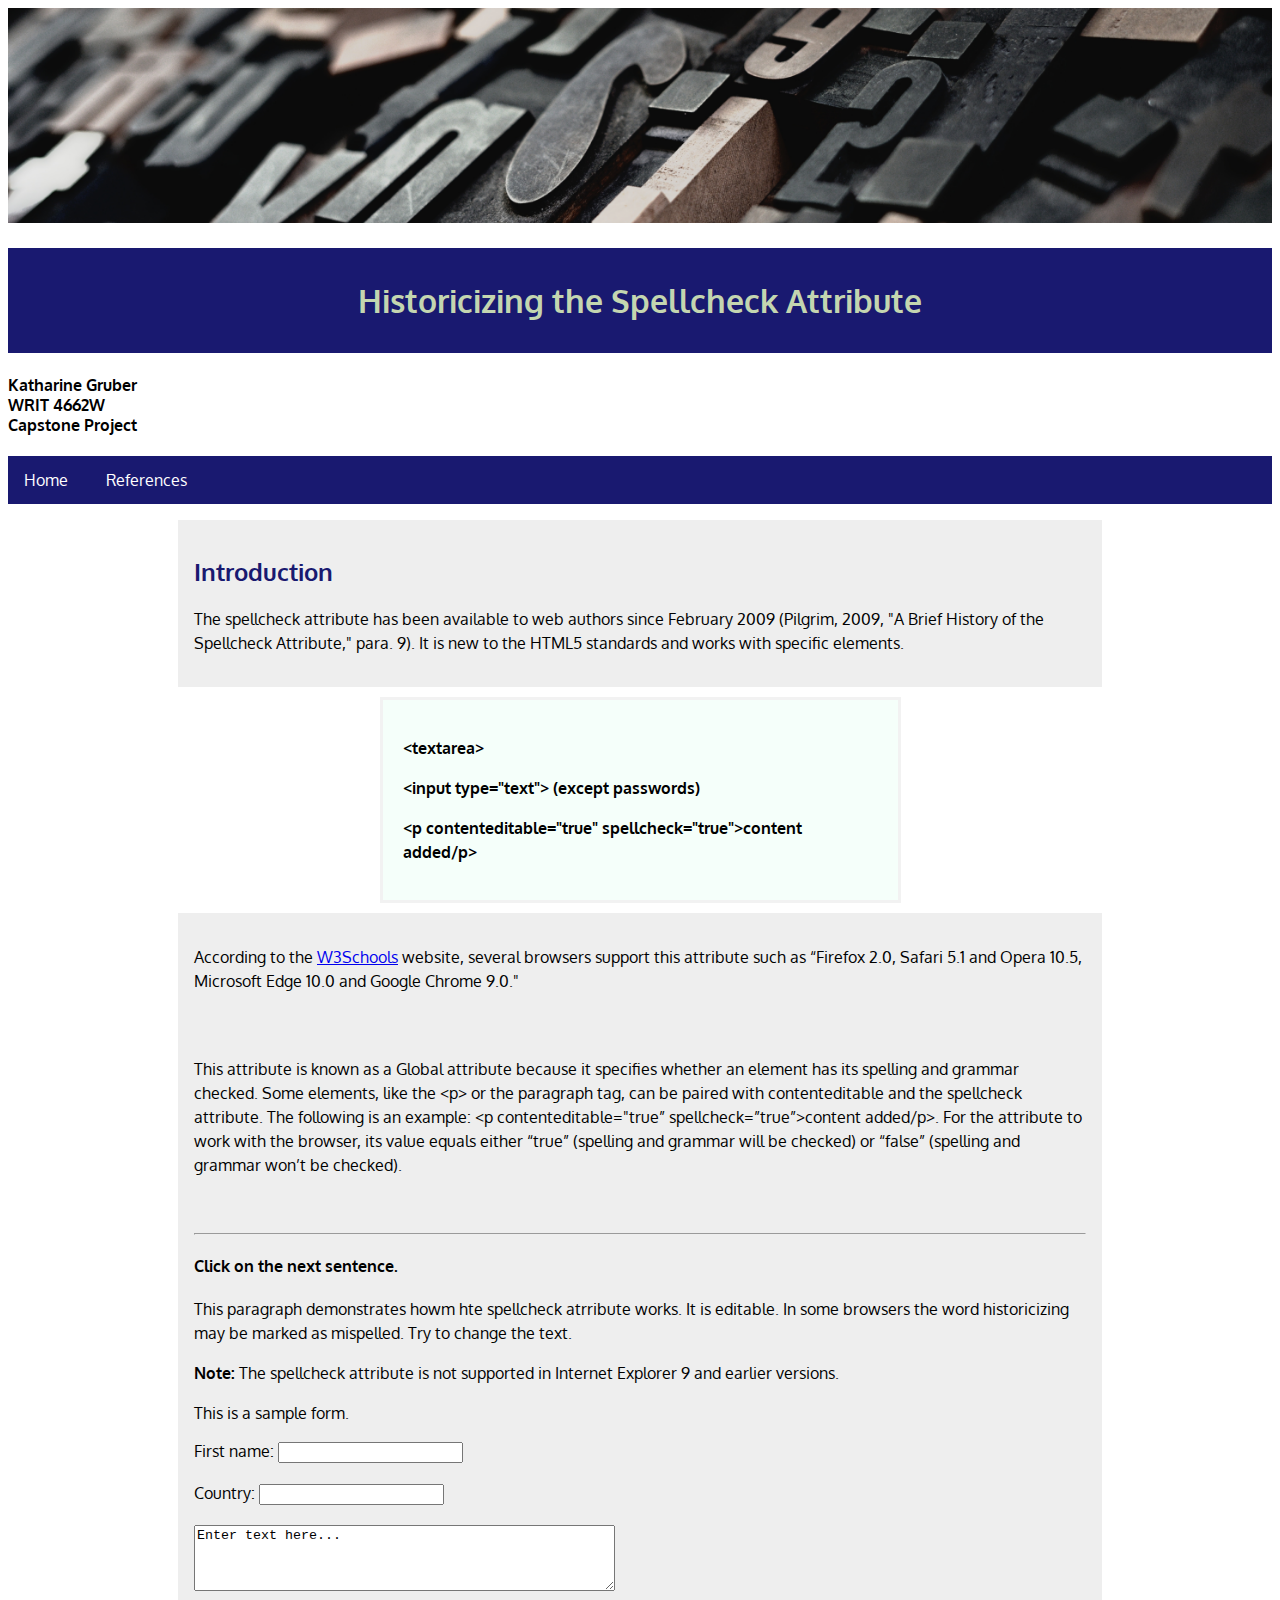
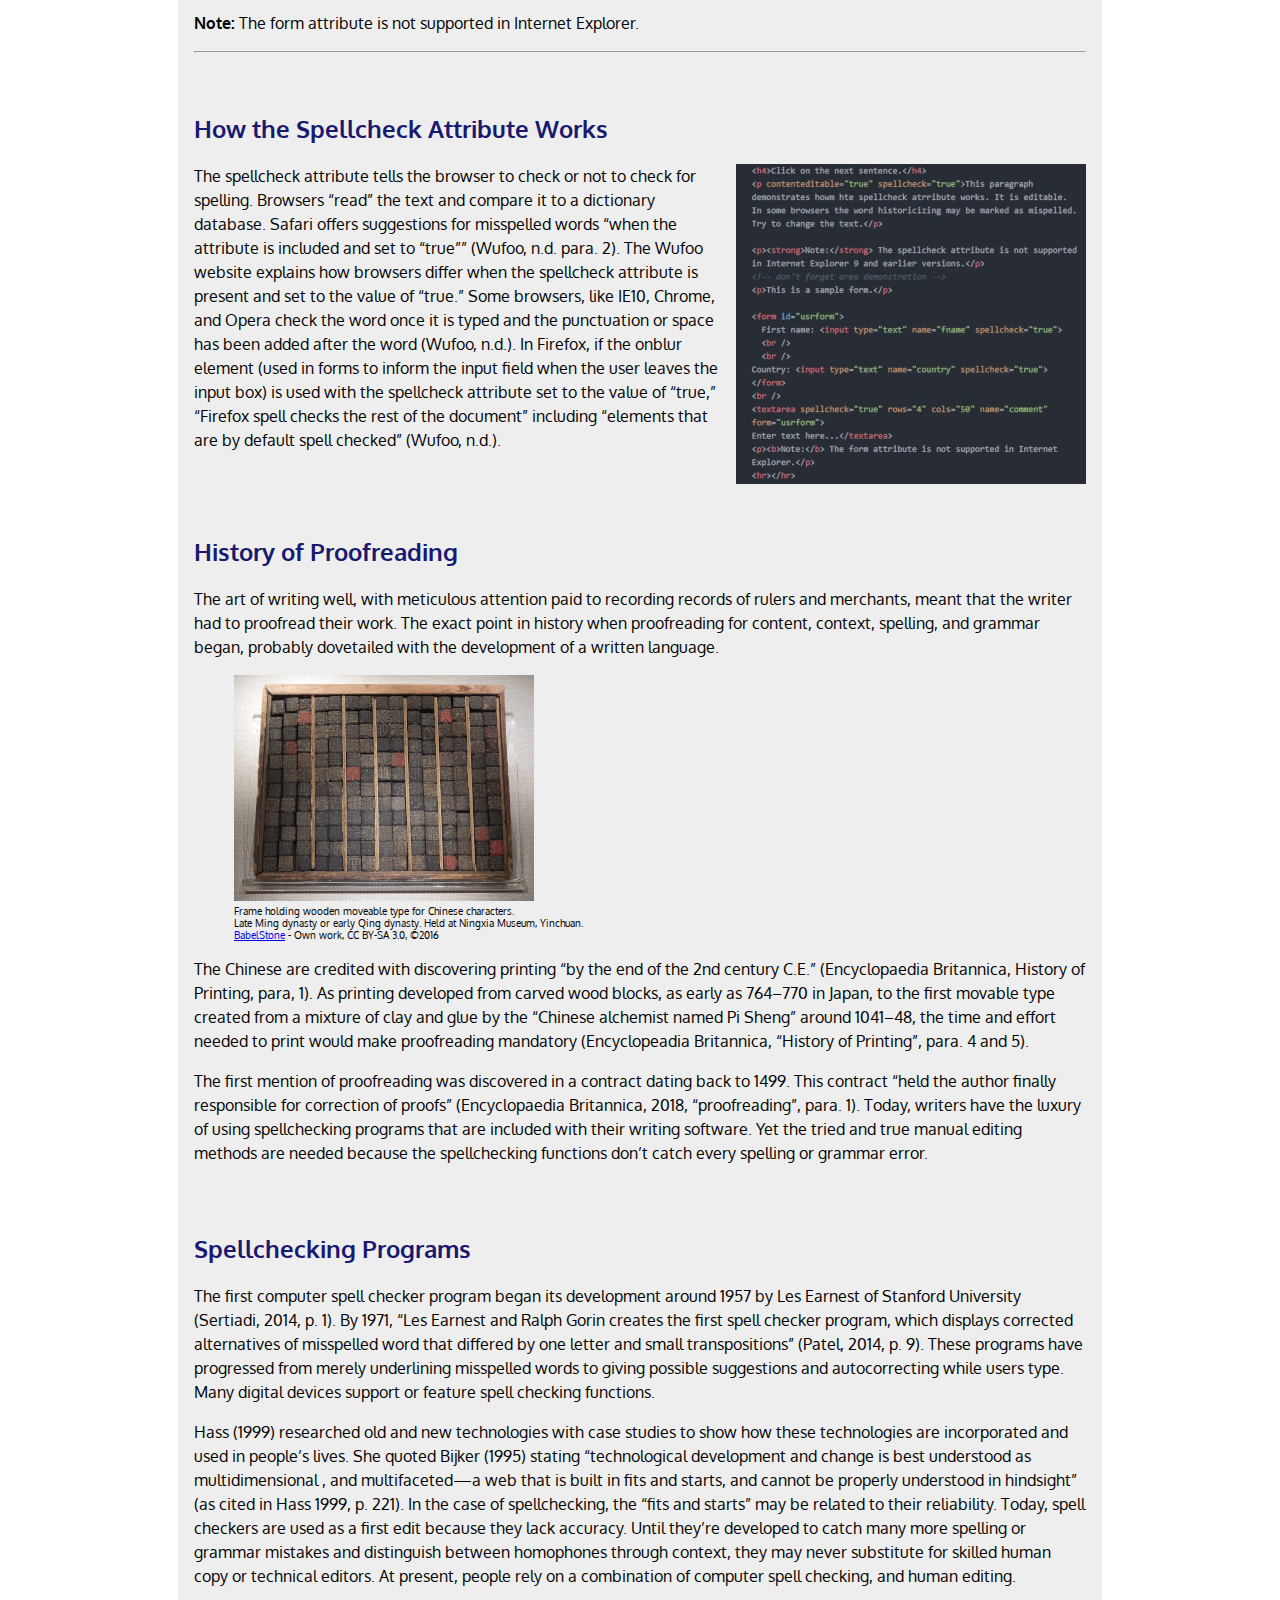
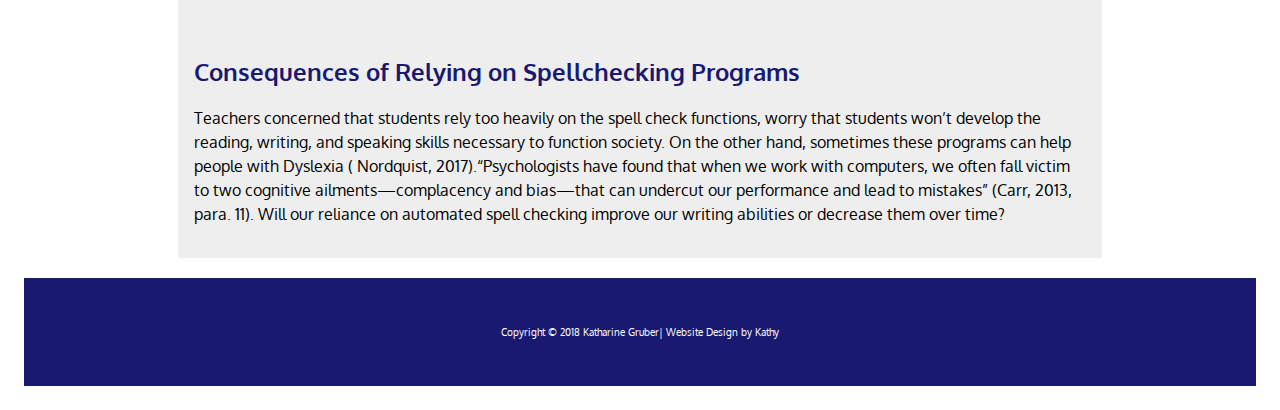
==== KG_Historicizing/index.html @ 8360d297 "Update index.html" ====
<!doctype html>
<html lang="en">
<meta charset="utf-8">
<!--testing javascript for sticky toolbar-->
<meta name="viewport" content ="width=device-width, initial-scale=1">
</meta>
</meta>
<head>
  <title>Spellcheck Attribute</title>
  <link rel="stylesheet" type="text/css" href="styles.css">
        <link href="https://fonts.googleapis.com/css?family=Oxygen" rel="stylesheet">
</head>
<body>

  <img src="Image/raphael-schaller-88040-unsplashcpa.png" alt="Letters" width=100% height=5%/>

<header>
    <h1>Historicizing the Spellcheck Attribute</h1>
<h4>Katharine Gruber<br>WRIT 4662W<br>Capstone Project</h4>
</header>
<!--<div id="toolbar">
  <!--Create buttons for navigation bar-->
  <!-- works-->

<div id="toolbar">
  <ul>
    <li><a class="active" href="index.html">Home</a></li>
    <li><a href="references.html">References</a></li>
  </ul>
  </div>
<main>
  <!--<div class="wrappera">
    <div></div>
    <div>
<h2>Introduction</h2>
</div>
<div></div>
</div>-->
<!--trying out sticky toolbar-->
<div class="content">
<div class="wrapper">
  <div></div>
  <div>
    <h2>Introduction</h2>
<p>The spellcheck attribute has been available to web authors since February 2009 (Pilgrim, 2009, "A Brief History of the Spellcheck Attribute," para. 9). It is new to the HTML5 standards and works with specific elements.</p>
</div>
<div></div>
</div>
<!--creating a box around elements-->
<div id="elements">
<p>&lttextarea&gt</p>
<p>&ltinput type="text"&gt (except passwords)</p>
<p>&ltp contenteditable="true" spellcheck="true"&gtcontent added/p&gt</p>
</div>
<!--check spacing and font size -->

<!--create a table or column maybe a bulleted list?-->
<div class="wrapper">
  <div></div>
  <div>
<p>According to the <a href="https://www.w3schools.com/tags/att_global_spellcheck.asp">W3Schools</a> website, several browsers support this attribute such as “Firefox 2.0, Safari 5.1 and Opera 10.5, Microsoft Edge 10.0 and Google Chrome 9.0."</p>
</div>
<div></div>
</div>

<div class="wrapper">
<div></div>
<div>
<p> This attribute is known as a Global attribute because it specifies whether an element has its spelling and grammar checked. Some elements, like the &ltp&gt or the paragraph tag, can be paired with contenteditable and the spellcheck attribute. The following is an example: &ltp contenteditable="true” spellcheck=”true”&gtcontent added/p&gt. For the attribute to work with the browser, its value equals either “true” (spelling and grammar will be checked) or “false” (spelling and grammar won’t be checked).</p>
</div>
<div></div>
</div>
<!-- demonstartions of spellcheck attribute-->

 <!--works best in browser Chrome, Firefox, not IE -->
 <!-- <hr> gives the piece a horizontal rule -->

<div class="wrapper">
  <div></div>
    <div>
      <hr></hr>
<h4>Click on the next sentence.</h4>
<p contenteditable="true" spellcheck="true">This paragraph demonstrates howm hte spellcheck atrribute works. It is editable. In some browsers the word historicizing may be marked as mispelled. Try to change the text.</p>

<p><strong>Note:</strong> The spellcheck attribute is not supported in Internet Explorer 9 and earlier versions.</p>
<!-- don't forget area demonstration -->
<p>This is a sample form.</p>

<form id="usrform">
  First name: <input type="text" name="fname" spellcheck="true">
  <br />
  <br />
Country: <input type="text" name="country" spellcheck="true">
</form>
<br />
<textarea spellcheck="true" rows="4" cols="50" name="comment" form="usrform">
Enter text here...</textarea>
<p><b>Note:</b> The form attribute is not supported in Internet Explorer.</p>
<hr></hr>
</div>
  <div></div>
</div>


<div class="wrapper">
  <div></div>
  <div>
<h2>How the Spellcheck Attribute Works</h2>

<p><img src="Image/SpellCheckDemo350px.png" alt="Spell Check Code" class="align-right medium"/>The spellcheck attribute tells the browser to check or not to check for spelling. Browsers “read” the text and compare it to a dictionary database. Safari offers suggestions for misspelled words “when the attribute is included and set to “true”” (Wufoo, n.d. para. 2). The Wufoo website explains how browsers differ when the spellcheck attribute is present and set to the value of “true.” Some browsers, like IE10, Chrome, and Opera check the word once it is typed and the punctuation or space has been added after the word (Wufoo, n.d.). In Firefox, if the onblur element (used in forms to inform the input field when the user leaves the input box) is used with the spellcheck attribute set to the value of “true,” “Firefox spell checks the rest of the document” including “elements that are by default spell checked” (Wufoo, n.d.).
</p>
</div>
<div></div>
</div>

<div class="wrapper">
  <div></div>
    <div>
<h2>History of Proofreading</h2>

<p>The art of writing well, with meticulous attention paid to recording records of rulers and merchants, meant that the writer had to proofread their work. The exact point in history when proofreading for content, context, spelling, and grammar began, probably dovetailed with the development of a written language.</p>

 <figure><img src="Image/Ningxia_Museum_300px.png" alt="Ningxia Museum wooden movable type and frame" class="align-center medium"/><figcaption style="font-size: 60%;">Frame holding wooden moveable type for Chinese characters.<br /> Late Ming dynasty or early Qing dynasty. Held at Ningxia Museum, Yinchuan.<br/>
<a href="https://commons.wikimedia.org/w/index.php?curid=51433981">BabelStone</a><a> - Own work, CC BY-SA 3.0, &copy;2016</a>
 </figcaption></figure>

   <p>The Chinese are credited with discovering printing “by the end of the 2nd century C.E.” (Encyclopaedia Britannica, History of Printing, para, 1). As printing developed from carved wood blocks, as early as 764–770 in Japan, to the first movable type created from a mixture of clay and glue by the “Chinese alchemist named Pi Sheng” around 1041–48, the time and effort needed to print would make proofreading mandatory (Encyclopeadia Britannica, “History of Printing”, para. 4 and 5).</p>

<p>The first mention of proofreading was discovered in a contract dating back to 1499. This contract “held the author finally responsible for correction of proofs” (Encyclopaedia Britannica, 2018, “proofreading”, para. 1). Today, writers have the luxury of using spellchecking programs that are included with their writing software. Yet the tried and true manual editing methods are needed because the spellchecking functions don’t catch every spelling or grammar error.
</p>
</div>
  <div></div>
</div>

<div class="wrapper">
  <div></div>
    <div>
<h2>Spellchecking Programs</h2>

<p>The first computer spell checker program began its development around 1957 by Les Earnest of Stanford University (Sertiadi, 2014, p. 1).  By 1971, “Les Earnest and Ralph Gorin creates the first spell checker program, which displays corrected alternatives of misspelled word that differed by one letter and small transpositions” (Patel, 2014, p. 9). These programs have progressed from merely underlining misspelled words to giving possible suggestions and autocorrecting while users type. Many digital devices support or feature spell checking functions. </p>
<p>Hass (1999) researched old and new technologies with case studies to show how these technologies are incorporated and used in people’s lives. She quoted Bijker (1995) stating “technological development and change is best understood as multidimensional , and multifaceted&mdash;a web that is built in fits and starts, and cannot be properly understood in hindsight” (as cited in Hass 1999, p. 221).
In the case of spellchecking, the “fits and starts” may be related to their reliability. Today, spell checkers are used as a first edit because they lack accuracy. Until they’re developed to catch many more spelling or grammar mistakes and distinguish between homophones through context, they may never substitute for skilled human copy or technical editors.  At present, people rely on a combination of computer spell checking, and human editing.
 </p>
</div>
  <div></div>
</div>
<div class="wrapper">
  <div></div>
    <div>
<h2>Consequences of Relying on Spellchecking Programs</h2>
<p>Teachers concerned that students rely too heavily on the spell check functions, worry that students won’t develop the reading, writing, and speaking skills necessary to function society. On the other hand, sometimes these programs can help people with Dyslexia ( Nordquist, 2017).“Psychologists have found that when we work with computers, we often fall victim to two cognitive ailments—complacency and bias—that can undercut our performance and lead to mistakes” (Carr, 2013,  para. 11).  Will our reliance on automated spell checking improve our writing abilities or decrease them over time?</p>
</div>
  <div></div>
</div>
<br>

<div class="footer">
<footer>
<p>Copyright &copy 2018 Katharine Gruber</strong>| Website Design by Kathy</p>
</footer>
</div>
</div>
<script>
    window .onscroll = function(){myFunction();};
    var toolbar = document.getElementById("toolbar");
    var sticky = toolbar.offsetTop;

    function myFunction() {
      if (window.pageYOffset >= sticky) {
        toolbar.classList.add("sticky")
      } else {
        toolbar.classList.remove("sticky");
      }
    }

</script>
</main>
</body>
</html>
---- KG_Historicizing/styles.css ----
/*colors:

black #111
green #4CAF50
gray #f2f2f2
gray #ccc
white #FFFFFF
pink #F3D3BD
green #48E5C2;
#3F3F3F
sea green #C4D6B0
mintCream  #F5FFFA
purple #800080
PowderBlue #B0E0E6
light blue  #E6E6FA
*/

body {
    font-family: 'Oxygen', sans-serif;
}

body {
  background-color: #FFFFFF;
}
/* increase leading fore ease of reading*/
p {
  line-height: 1.5em;
}

h1 {
  background-color: #191970;
  text-align: center;
  padding: 1em;

}

h1 {
  color: #C4D6B0;
}
/* inline display of navigaion buttons*/
#toolbar {
  background-color: #191970;
  overflow: hidden;
}
ul {
    list-style-type: none;
    margin: 0;
    padding: 0;
    overflow: hidden;
    background-color: #191970;
}
li {
  display: inline;
  margin-right: 6px;
  float: left;
}

li a {
    display: block;
    color: white;
    text-align: center;
    padding: 14px 16px;
    text-decoration: none;
}

li a:hover:not(.active) {
    background-color: #111;
}
 a:active {
    background-color: #4CAF50;
}

h2 {
  color: #191970;
  }
/*Home page banner color with picture*/

/* Trying to style column
    .container1 {
  overflow: auto;
  border-width: 2px;
  border-color: none;
  text-align: left;
  margin: 0px auto 0px 0px;
  width: 620px;
background-color: white;
}
*/
/*styling user form*/
.usrform {
  padding: 10%;
}
/*content for sticky toolbar*/
.content {
   padding: 16px;
}

.sticky {
    position: fixed;
    top: 0;
    width: 100%;
}

.sticky + .content {
    padding-top: 60px;
}
/* end javascript sticky toolbar*/
.wrappera{
			  display:grid;
			  grid-template-columns: 0.5fr 3fr 0.5fr;
			}
			.wrappera > div {
				background: #ddd;
				padding: 1em;
			}
			.wrappera > div:nth-child(odd){
				background: #eee;
			}

.wrapper{
			  display:grid;
			  grid-template-columns: 0.5fr 3fr 0.5fr;
			}
			.wrapper > div {
				background: #eee;
				padding: 1em;
			}
			.wrapper > div:nth-child(odd){
				background: #FFF;
			}
/*text area that shows what the spellcheck atrribute works with*/
#elements {

  border-width: 3px;
  border-color: #f2f2f2;
  border-style: solid;
  text-align: left;
  font-size: 100%;
  font-weight: bold;
  margin: 10px auto 10px auto;
  width: 475px;
  padding: 20px;
  background-color: #F5FFFA;
  background-color: hsla (0, 100%, 85%, 0.5);
}
/*end spellcheck attributes*/
img.align-right {
  float: right;
  margin-left: 10px;
}

img.align-center {
    margin: 10px, auto, 10px, auto;
}

.footer {
    background-color: #191970;
    padding: 3%;
    font-size: 60%;
    color: #ffffff;
    text-align: center;
    }

/* Style inputs with type="text", select elements and textareas */

/* Style the submit button with a specific background color etc */


/* Add a background color and some padding around the form */
.container {
    border-radius: 7px;
    background-color: #f2f2f2;
    padding: 16px;
}
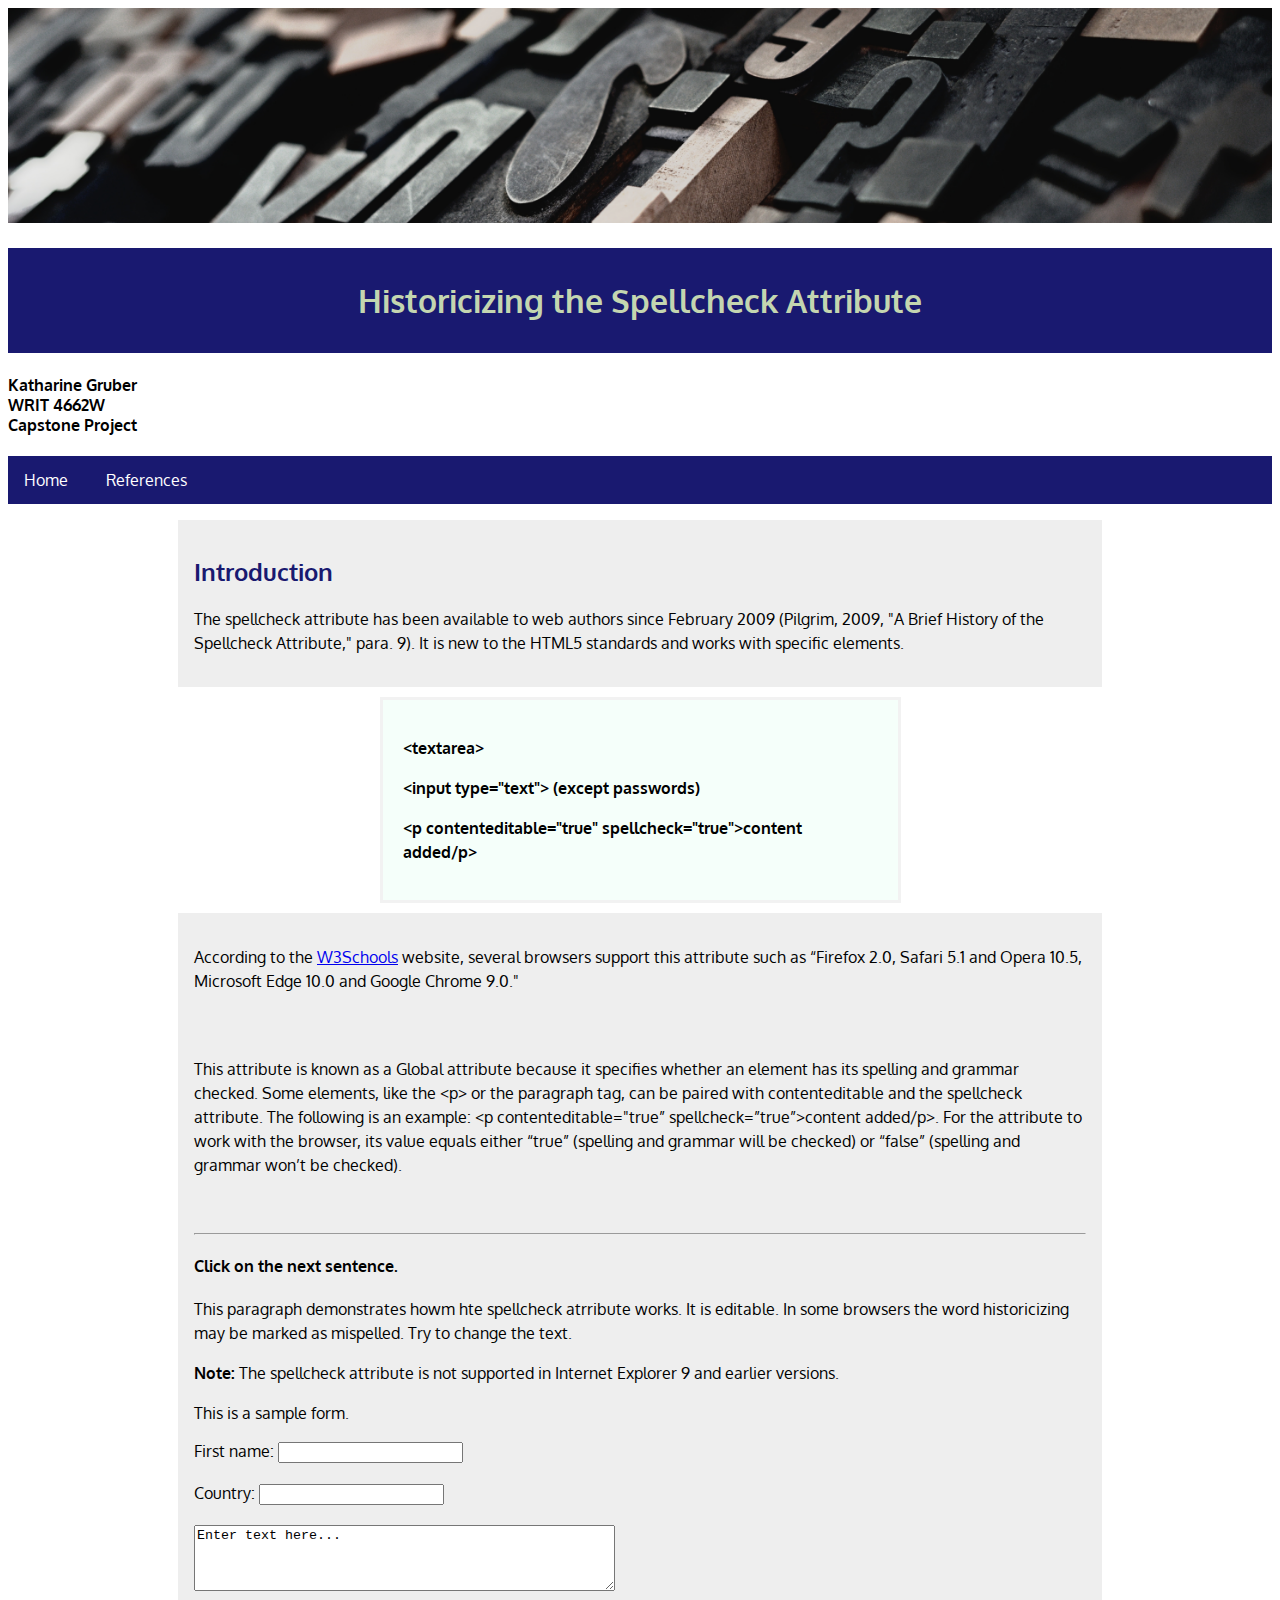
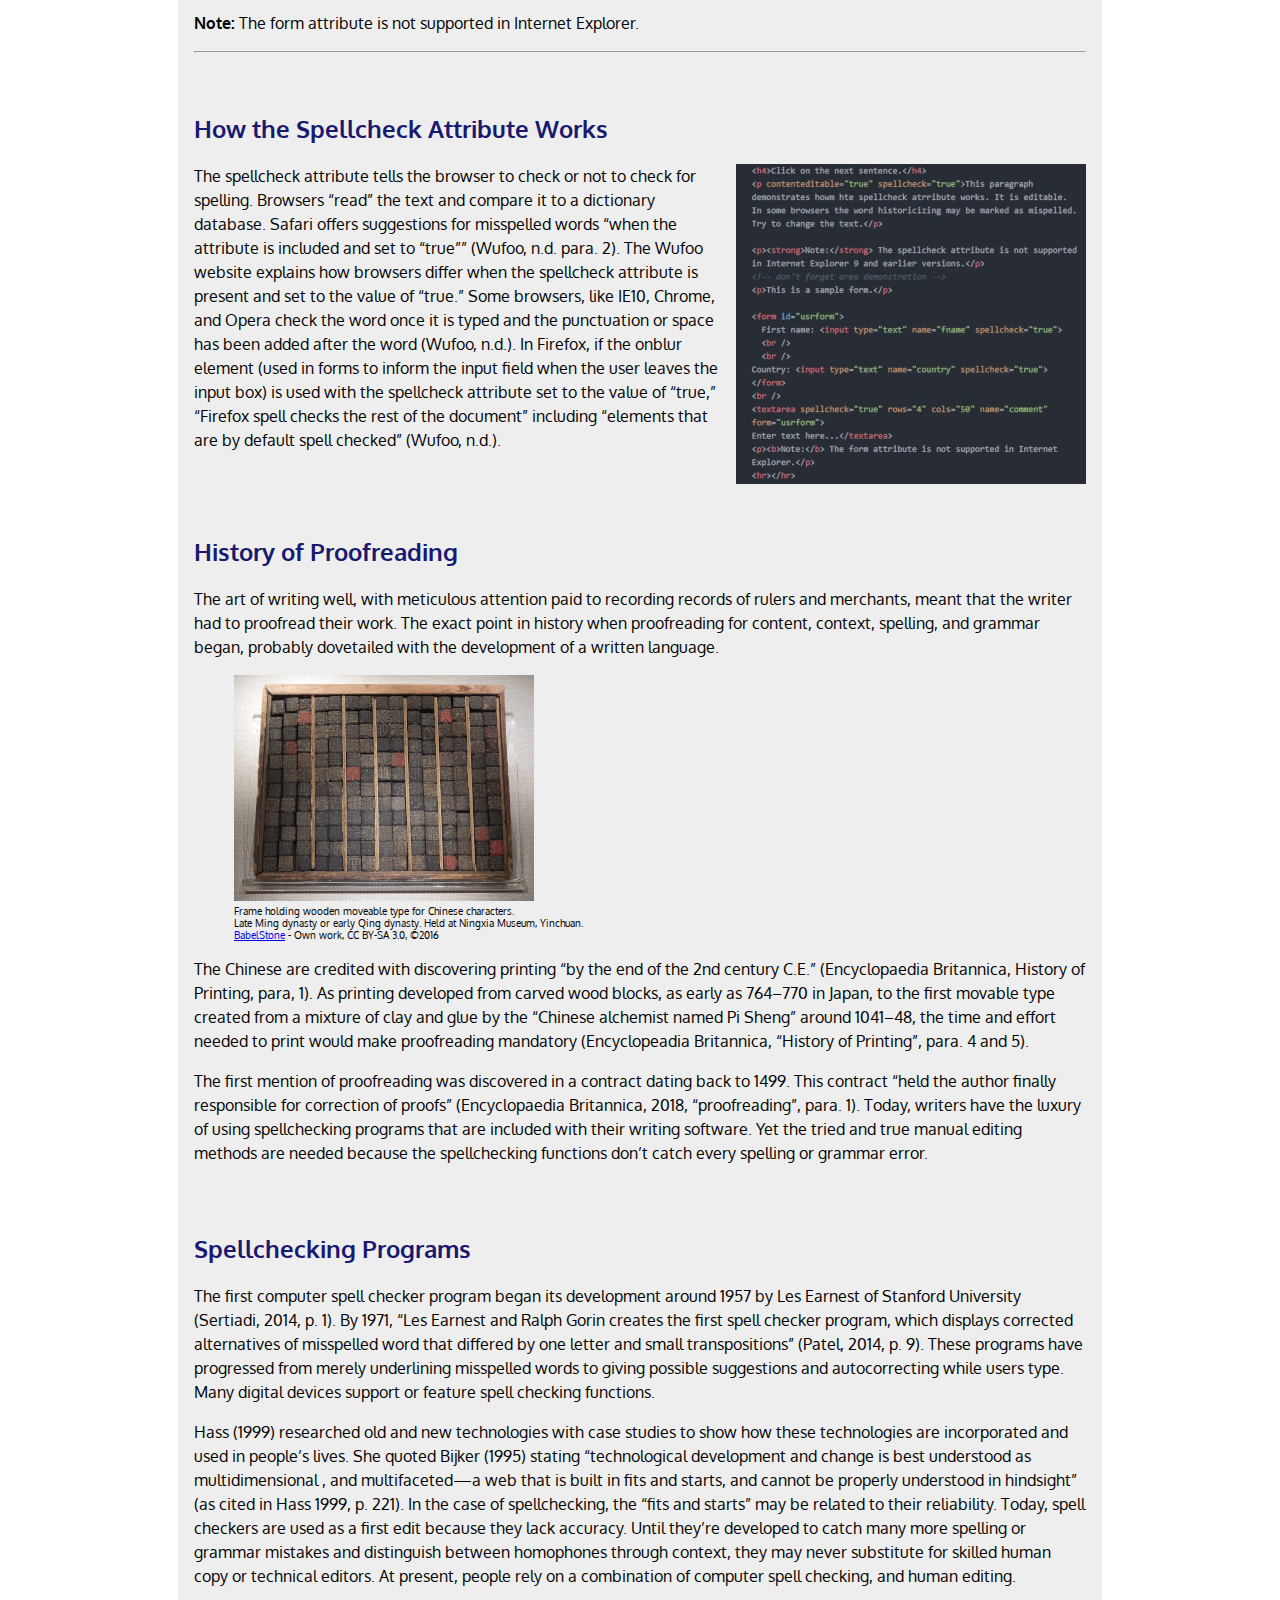
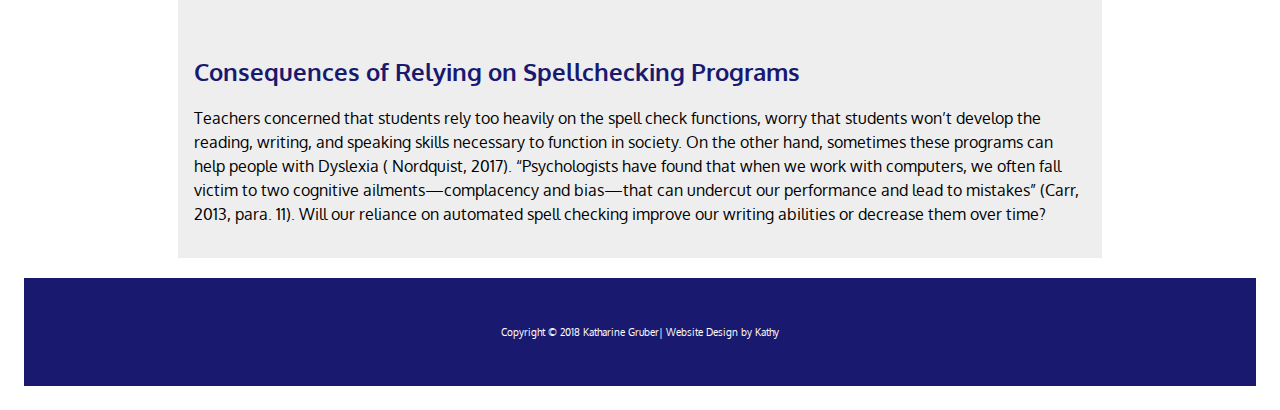
==== commit 4ccda481: "Update index.html" ====
--- a/KG_Historicizing/index.html
+++ b/KG_Historicizing/index.html
@@ -138,7 +138,7 @@
 <h2>Spellchecking Programs</h2>
 
 <p>The first computer spell checker program began its development around 1957 by Les Earnest of Stanford University (Sertiadi, 2014, p. 1).  By 1971, “Les Earnest and Ralph Gorin creates the first spell checker program, which displays corrected alternatives of misspelled word that differed by one letter and small transpositions” (Patel, 2014, p. 9). These programs have progressed from merely underlining misspelled words to giving possible suggestions and autocorrecting while users type. Many digital devices support or feature spell checking functions. </p>
-<p>Hass (1999) researched old and new technologies with case studies to show how these technologies are incorporated and used in people’s lives. She quoted Bijker (1995) stating “technological development and change is best understood as multidimensional , and multifaceted&mdash;a web that is built in fits and starts, and cannot be properly understood in hindsight” (as cited in Hass 1999, p. 221).
+<p>Hass (1999) researched old and new technologies with case studies to show how these technologies are incorporated and used in people’s lives. She quoted Bijker (1995) stating “technological development and change is best understood as multidimensional , and multifaceted—a web that is built in fits and starts, and cannot be properly understood in hindsight” (as cited in Hass 1999, p. 221).
 In the case of spellchecking, the “fits and starts” may be related to their reliability. Today, spell checkers are used as a first edit because they lack accuracy. Until they’re developed to catch many more spelling or grammar mistakes and distinguish between homophones through context, they may never substitute for skilled human copy or technical editors.  At present, people rely on a combination of computer spell checking, and human editing.
  </p>
 </div>
@@ -148,7 +148,7 @@
   <div></div>
     <div>
 <h2>Consequences of Relying on Spellchecking Programs</h2>
-<p>Teachers concerned that students rely too heavily on the spell check functions, worry that students won’t develop the reading, writing, and speaking skills necessary to function society. On the other hand, sometimes these programs can help people with Dyslexia ( Nordquist, 2017).“Psychologists have found that when we work with computers, we often fall victim to two cognitive ailments—complacency and bias—that can undercut our performance and lead to mistakes” (Carr, 2013,  para. 11).  Will our reliance on automated spell checking improve our writing abilities or decrease them over time?</p>
+<p>Teachers concerned that students rely too heavily on the spell check functions, worry that students won’t develop the reading, writing, and speaking skills necessary to function in society. On the other hand, sometimes these programs can help people with Dyslexia ( Nordquist, 2017). “Psychologists have found that when we work with computers, we often fall victim to two cognitive ailments—complacency and bias—that can undercut our performance and lead to mistakes” (Carr, 2013, para. 11).  Will our reliance on automated spell checking improve our writing abilities or decrease them over time?</p>
 </div>
   <div></div>
 </div>
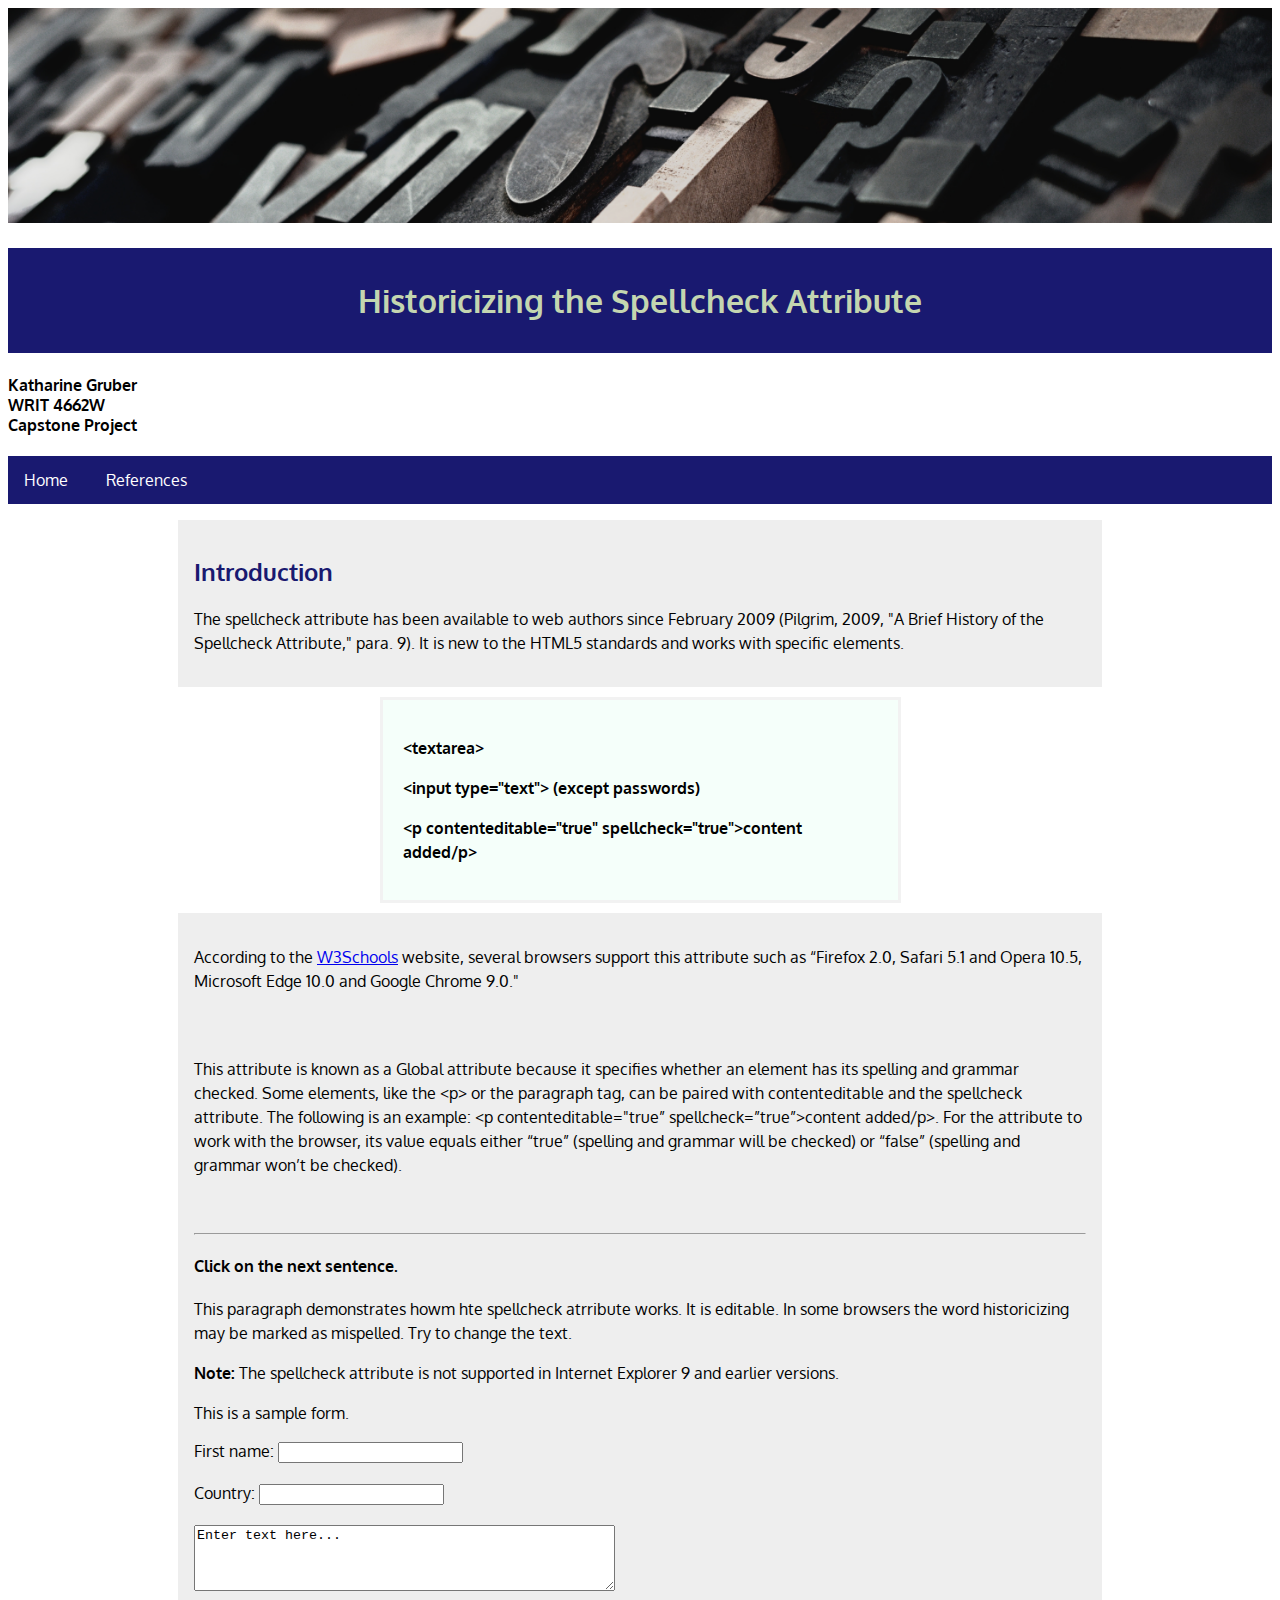
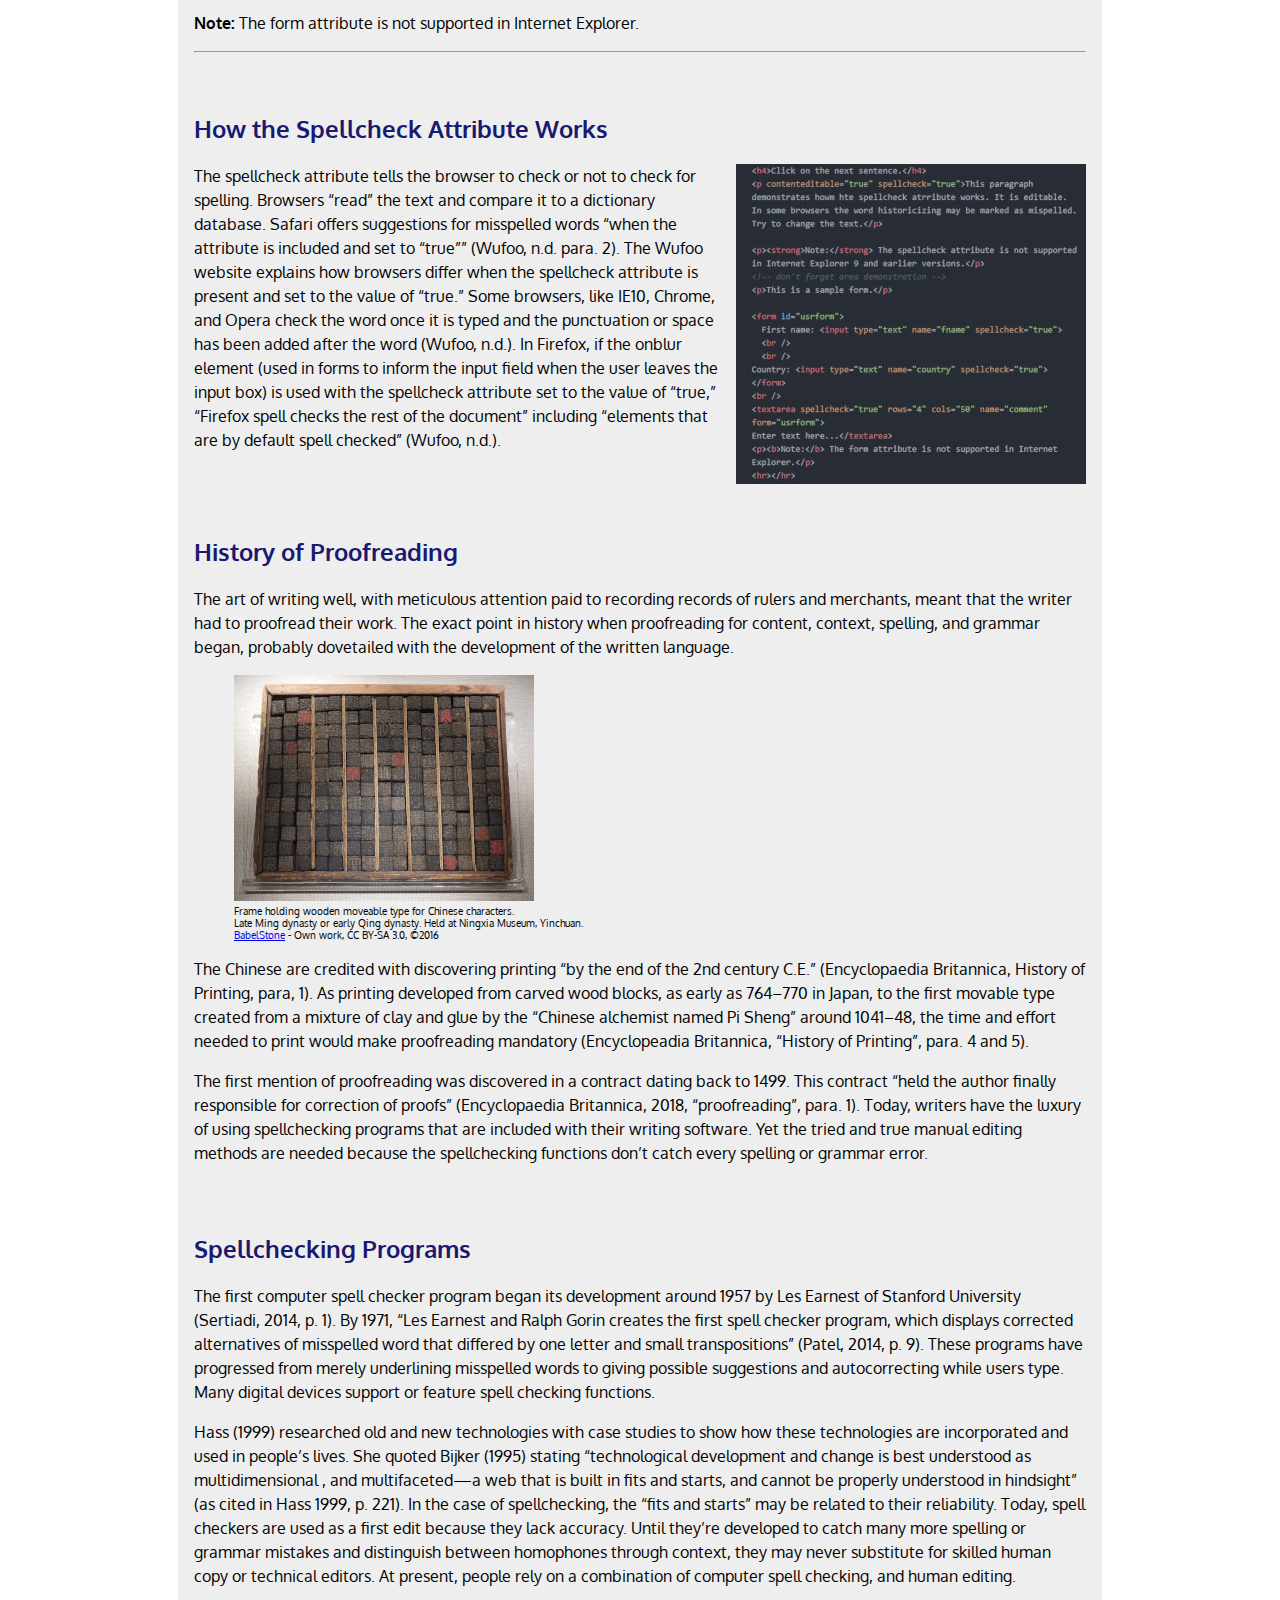
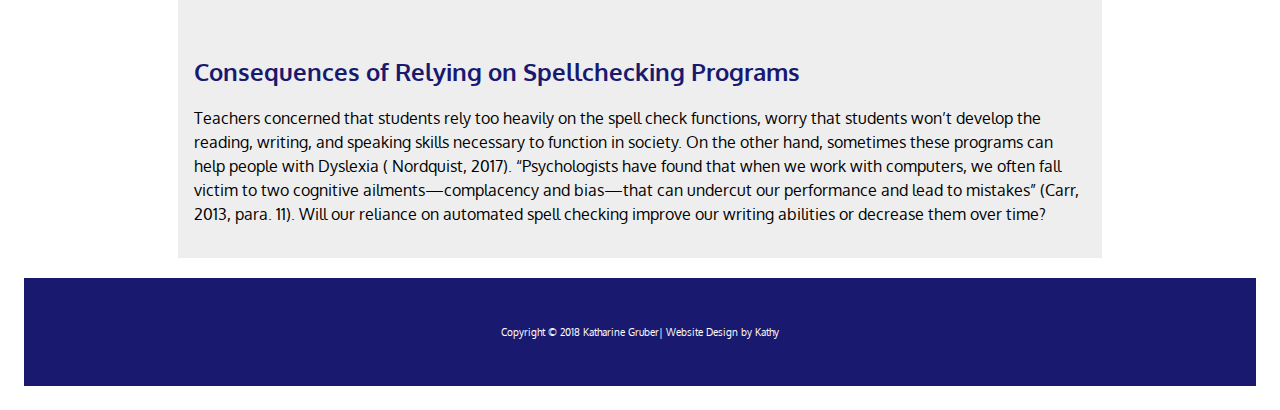
==== commit 13ab9a0c: "Update index.html" ====
--- a/KG_Historicizing/index.html
+++ b/KG_Historicizing/index.html
@@ -118,7 +118,7 @@
     <div>
 <h2>History of Proofreading</h2>
 
-<p>The art of writing well, with meticulous attention paid to recording records of rulers and merchants, meant that the writer had to proofread their work. The exact point in history when proofreading for content, context, spelling, and grammar began, probably dovetailed with the development of a written language.</p>
+<p>The art of writing well, with meticulous attention paid to recording records of rulers and merchants, meant that the writer had to proofread their work. The exact point in history when proofreading for content, context, spelling, and grammar began, probably dovetailed with the development of the written language.</p>
 
  <figure><img src="Image/Ningxia_Museum_300px.png" alt="Ningxia Museum wooden movable type and frame" class="align-center medium"/><figcaption style="font-size: 60%;">Frame holding wooden moveable type for Chinese characters.<br /> Late Ming dynasty or early Qing dynasty. Held at Ningxia Museum, Yinchuan.<br/>
 <a href="https://commons.wikimedia.org/w/index.php?curid=51433981">BabelStone</a><a> - Own work, CC BY-SA 3.0, &copy;2016</a>
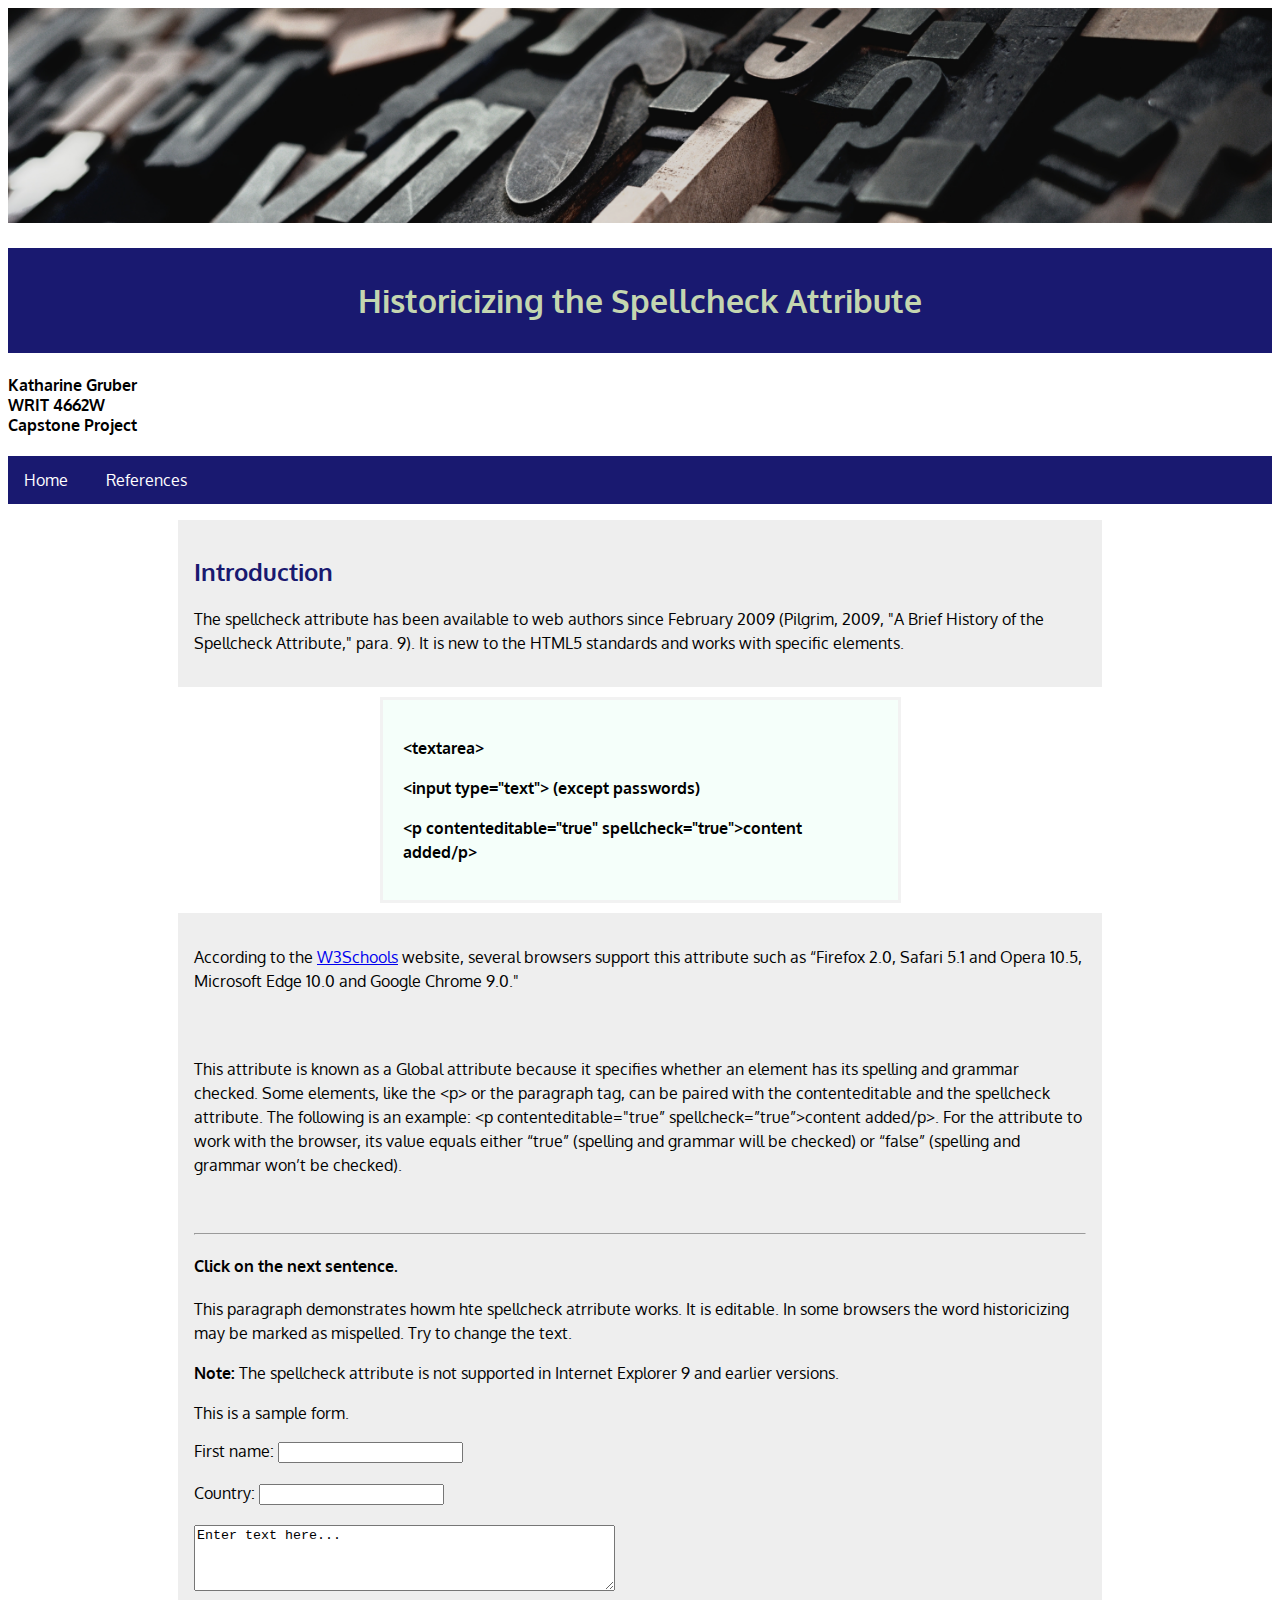
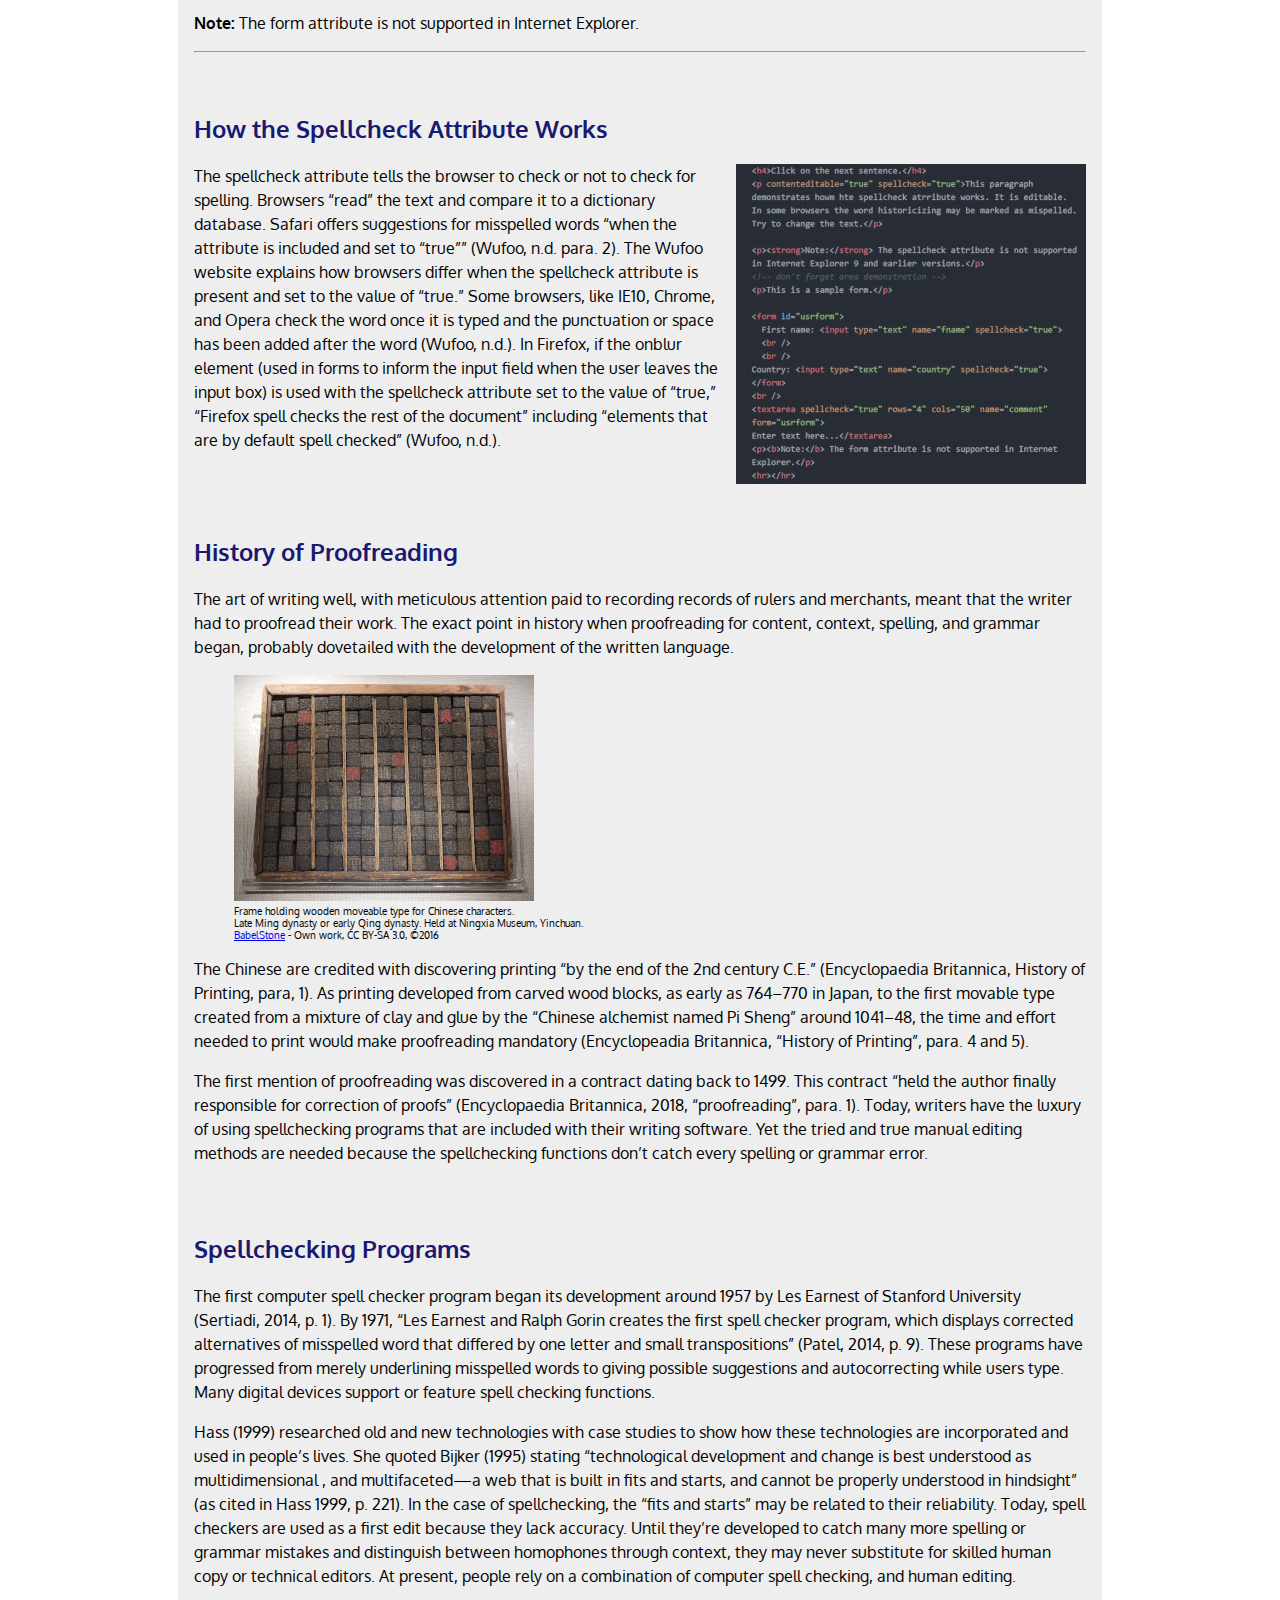
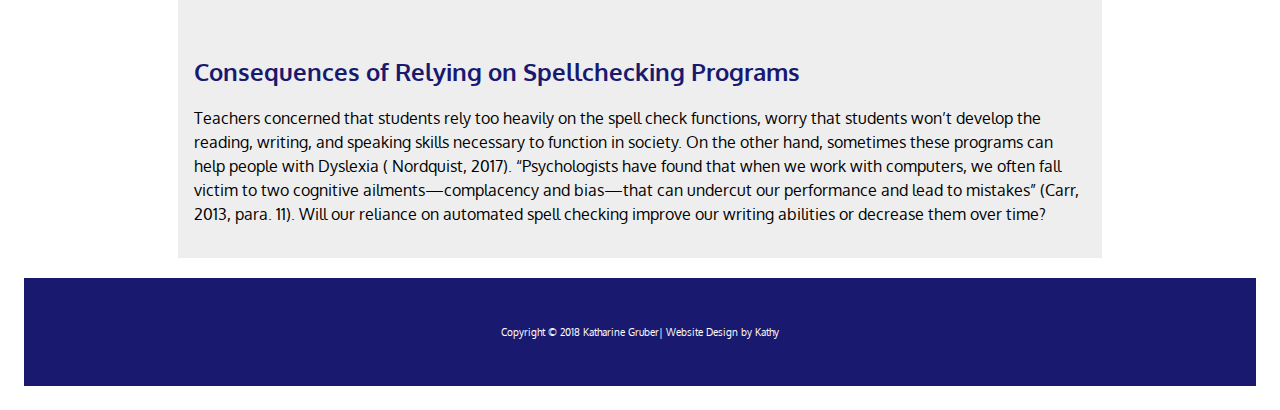
==== commit 75d72412: "Update index.html" ====
--- a/KG_Historicizing/index.html
+++ b/KG_Historicizing/index.html
@@ -66,7 +66,7 @@
 <div class="wrapper">
 <div></div>
 <div>
-<p> This attribute is known as a Global attribute because it specifies whether an element has its spelling and grammar checked. Some elements, like the &ltp&gt or the paragraph tag, can be paired with contenteditable and the spellcheck attribute. The following is an example: &ltp contenteditable="true” spellcheck=”true”&gtcontent added/p&gt. For the attribute to work with the browser, its value equals either “true” (spelling and grammar will be checked) or “false” (spelling and grammar won’t be checked).</p>
+<p> This attribute is known as a Global attribute because it specifies whether an element has its spelling and grammar checked. Some elements, like the &ltp&gt or the paragraph tag, can be paired with the contenteditable and the spellcheck attribute. The following is an example: &ltp contenteditable="true” spellcheck=”true”&gtcontent added/p&gt. For the attribute to work with the browser, its value equals either “true” (spelling and grammar will be checked) or “false” (spelling and grammar won’t be checked).</p>
 </div>
 <div></div>
 </div>
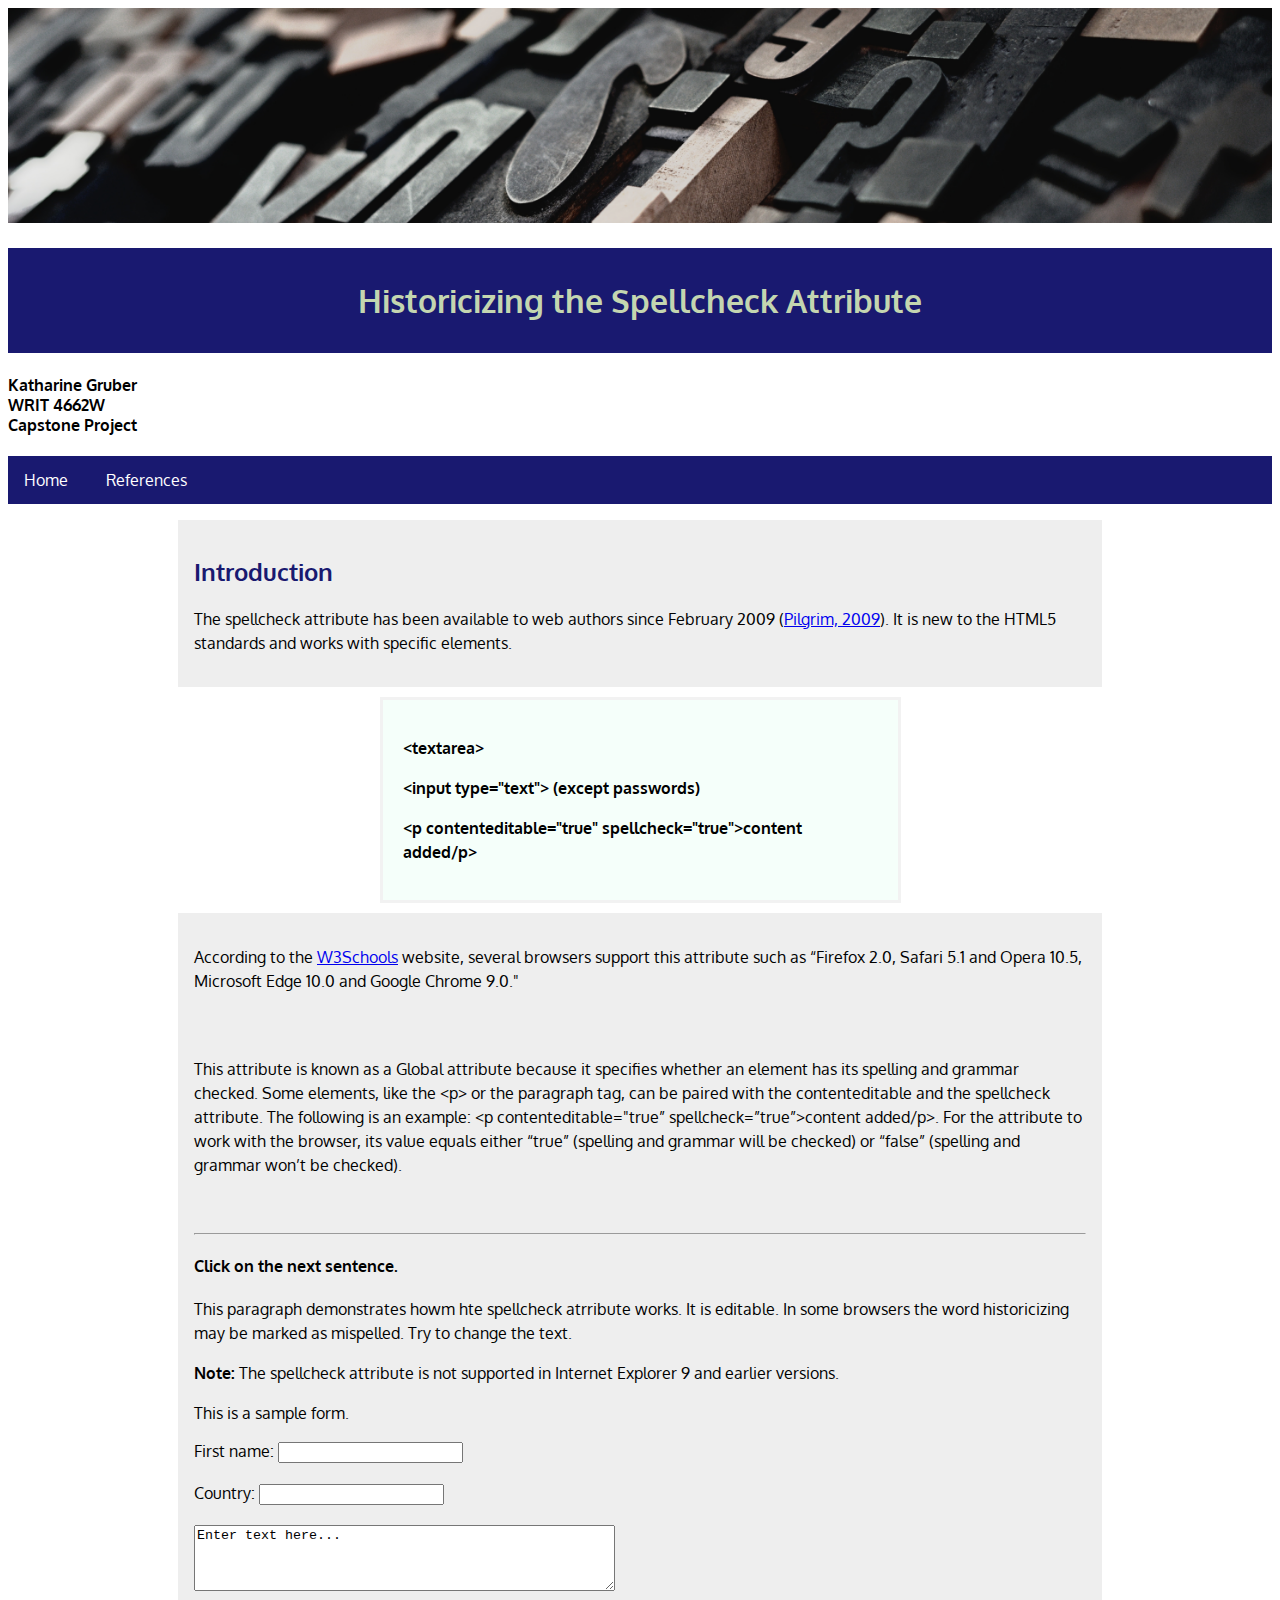
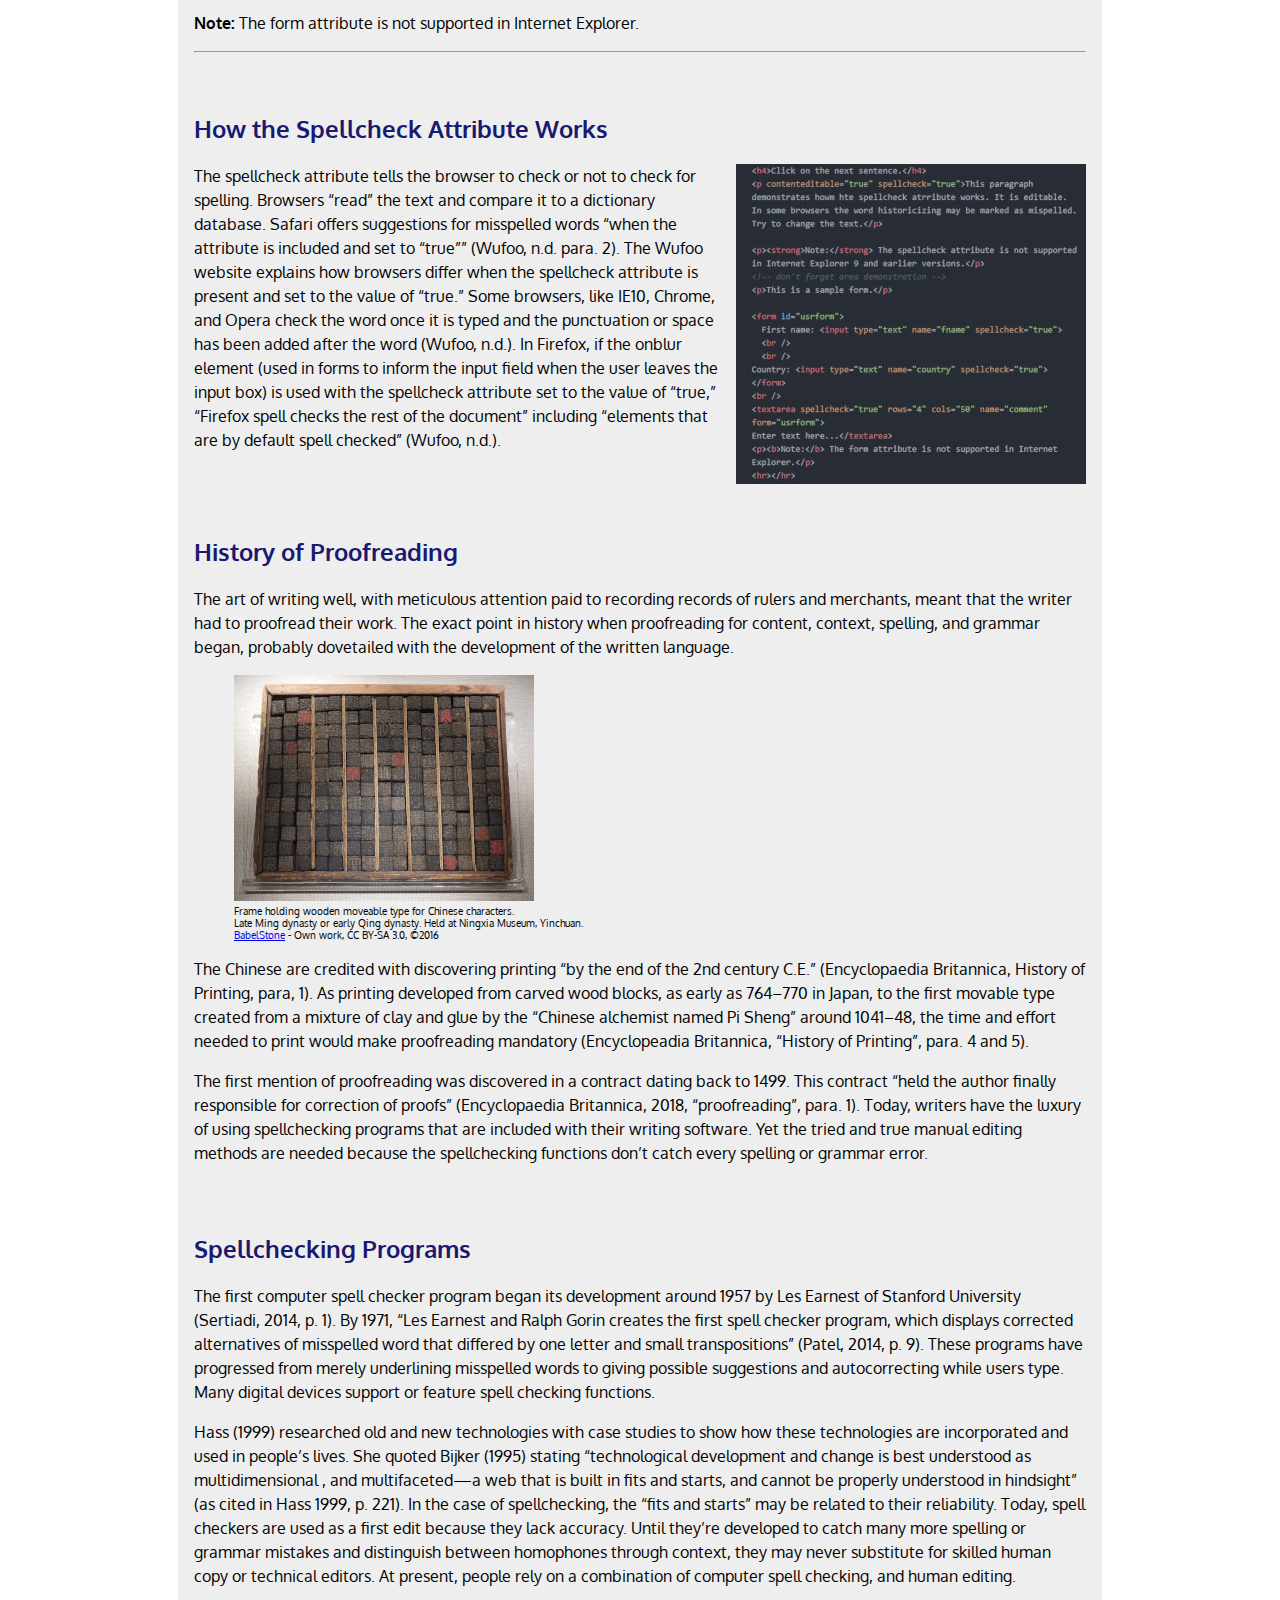
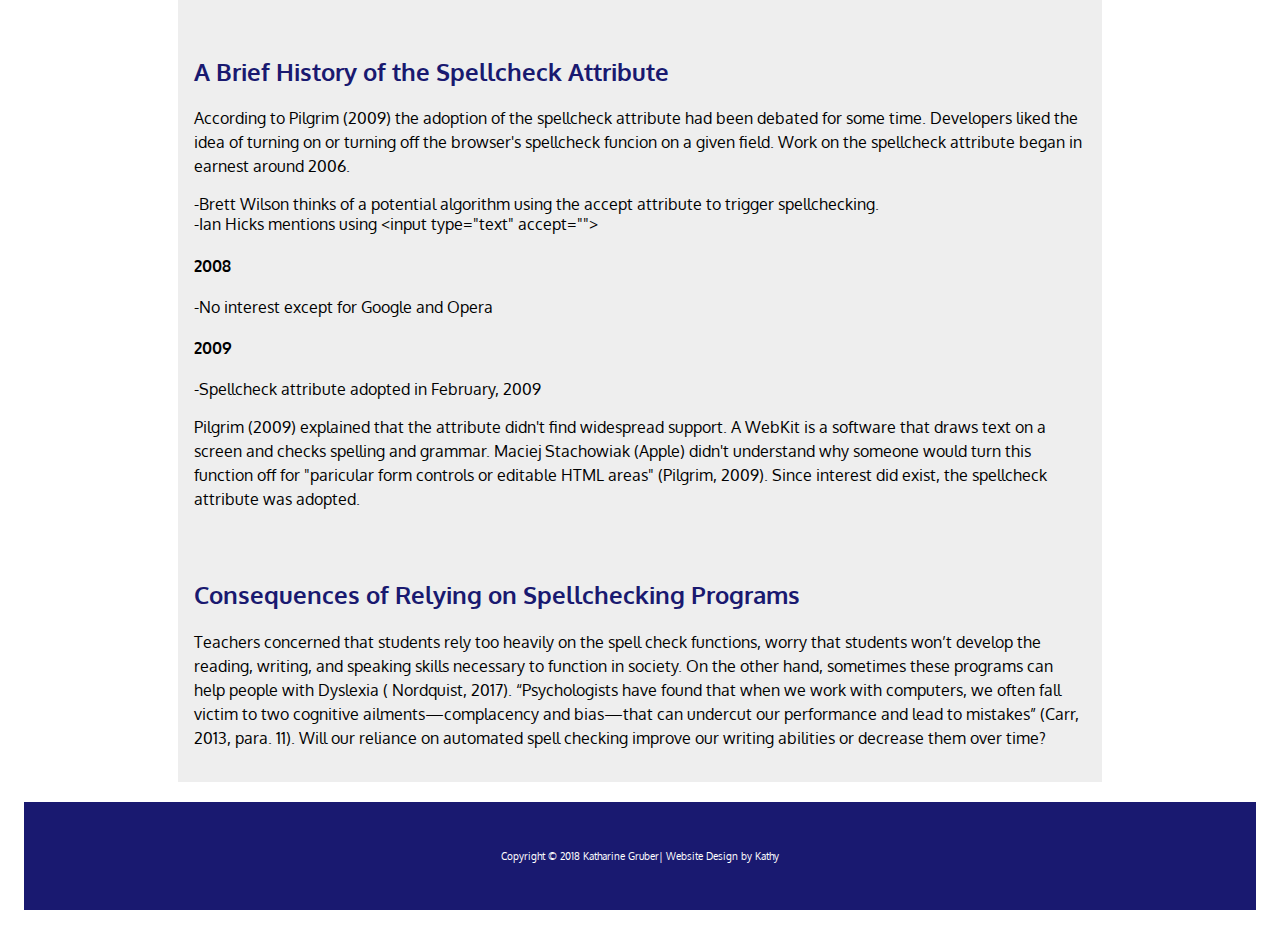
==== commit 6fa83367: "Created new section" ====
--- a/KG_Historicizing/index.html
+++ b/KG_Historicizing/index.html
@@ -42,7 +42,7 @@
   <div></div>
   <div>
     <h2>Introduction</h2>
-<p>The spellcheck attribute has been available to web authors since February 2009 (Pilgrim, 2009, "A Brief History of the Spellcheck Attribute," para. 9). It is new to the HTML5 standards and works with specific elements.</p>
+<p>The spellcheck attribute has been available to web authors since February 2009 (<a href="https://blog.whatwg.org/the-road-to-html-5-spellchecking#examples">Pilgrim, 2009<a/>). It is new to the HTML5 standards and works with specific elements.</p>
 </div>
 <div></div>
 </div>
@@ -139,11 +139,39 @@
 
 <p>The first computer spell checker program began its development around 1957 by Les Earnest of Stanford University (Sertiadi, 2014, p. 1).  By 1971, “Les Earnest and Ralph Gorin creates the first spell checker program, which displays corrected alternatives of misspelled word that differed by one letter and small transpositions” (Patel, 2014, p. 9). These programs have progressed from merely underlining misspelled words to giving possible suggestions and autocorrecting while users type. Many digital devices support or feature spell checking functions. </p>
 <p>Hass (1999) researched old and new technologies with case studies to show how these technologies are incorporated and used in people’s lives. She quoted Bijker (1995) stating “technological development and change is best understood as multidimensional , and multifaceted—a web that is built in fits and starts, and cannot be properly understood in hindsight” (as cited in Hass 1999, p. 221).
-In the case of spellchecking, the “fits and starts” may be related to their reliability. Today, spell checkers are used as a first edit because they lack accuracy. Until they’re developed to catch many more spelling or grammar mistakes and distinguish between homophones through context, they may never substitute for skilled human copy or technical editors.  At present, people rely on a combination of computer spell checking, and human editing.
+In the case of spellchecking, the “fits and starts” may be related to their reliability. Today, spell checkers are used as a first edit because they lack accuracy. Until they’re developed to catch many more spelling or grammar mistakes and distinguish between homophones through context, they may never substitute for skilled human copy or technical editors. At present, people rely on a combination of computer spell checking, and human editing.
  </p>
 </div>
   <div></div>
 </div>
+
+<div class="wrapper">
+  <div></div>
+    <div>
+   <h2>A Brief History of the Spellcheck Attribute</h2>
+    <p>According to Pilgrim (2009) the adoption of the spellcheck attribute had been debated for some time. Developers liked the idea of turning on or turning off the browser's spellcheck funcion on a given field. Work on the spellcheck attribute began in earnest around 2006.
+      <ul class=list>
+        <li>-Brett Wilson thinks of a potential algorithm using the accept attribute to trigger spellchecking.</li>
+
+        <li>-Ian Hicks mentions using &lt;input type="text" accept=""&gt</li>
+      </ul>
+        <h4>2008</h4>
+        <ul class=list>
+        <li>-No interest except for Google and Opera</li>
+
+      </ul>
+        <h4>2009</h4>
+          <ul class=list>
+        <li>-Spellcheck attribute adopted in February, 2009</li>
+      </ul>
+    <p>Pilgrim (2009) explained that the attribute didn't find widespread support. A WebKit is a software that draws text on a screen and checks spelling and grammar. Maciej Stachowiak (Apple) didn't understand why someone would turn this function off for "paricular form controls or editable HTML areas" (Pilgrim, 2009). Since interest did exist, the spellcheck attribute was adopted.</p>
+
+    </p>
+  </div>
+    <div></div>
+
+    </div>
+
 <div class="wrapper">
   <div></div>
     <div>
--- a/KG_Historicizing/styles.css
+++ b/KG_Historicizing/styles.css
@@ -153,6 +153,10 @@
     margin: 10px, auto, 10px, auto;
 }
 
+.list{
+  background-color: #eee;
+}
+
 .footer {
     background-color: #191970;
     padding: 3%;
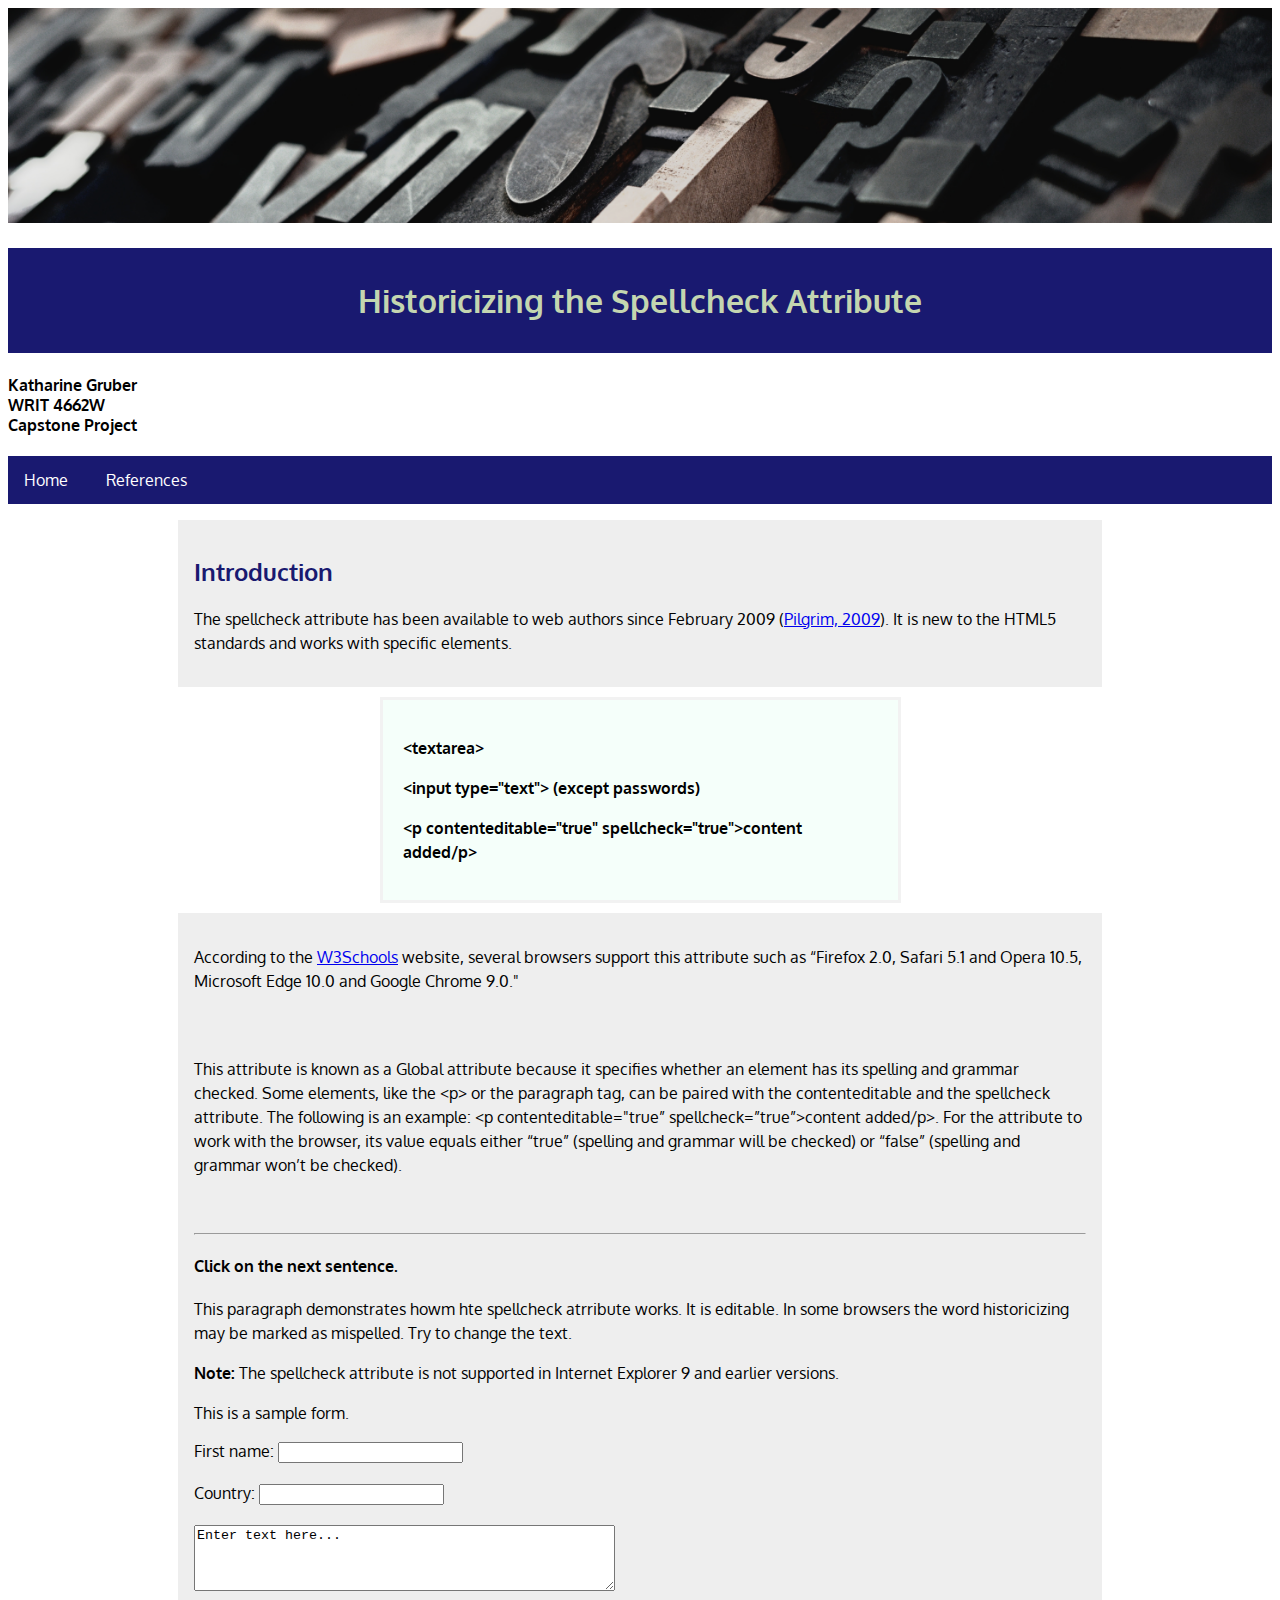
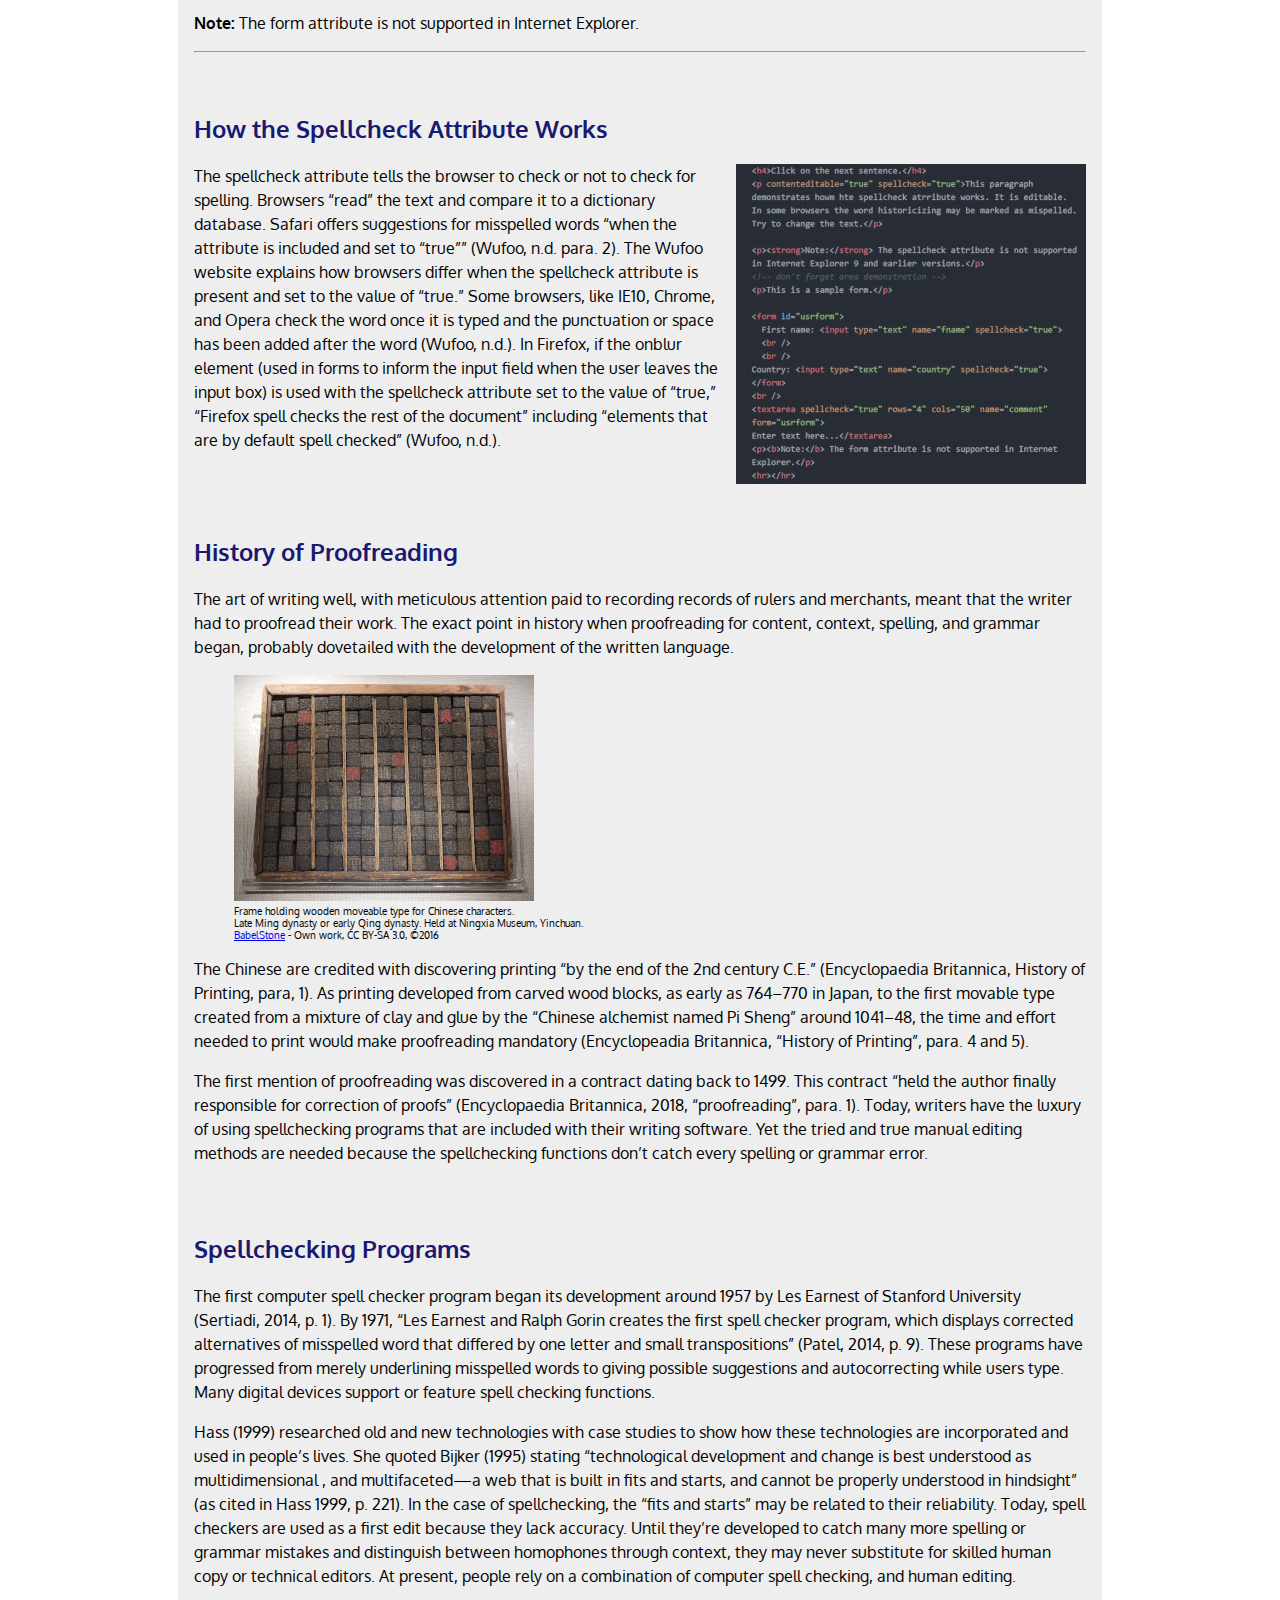
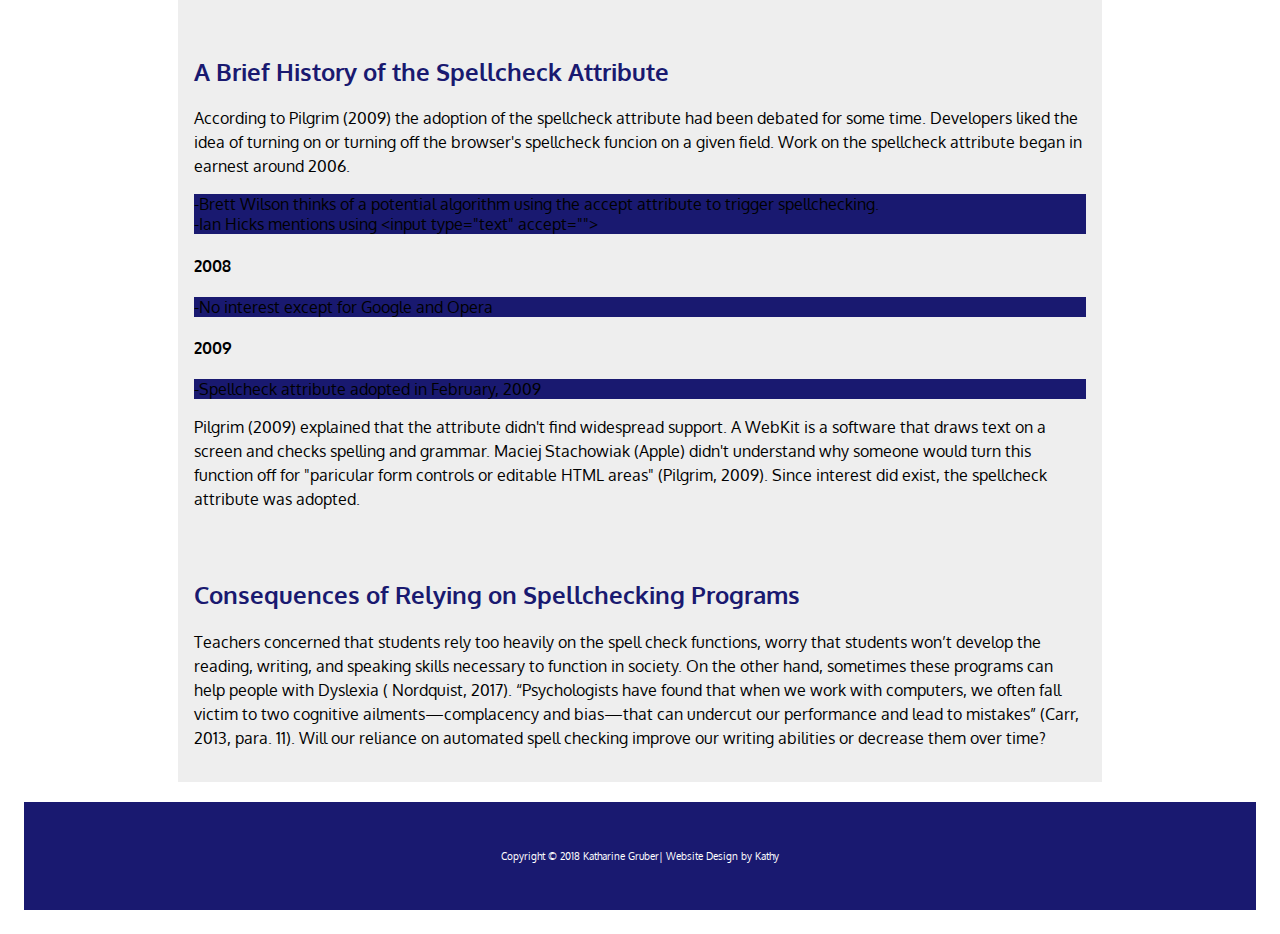
==== commit 90b69116: "Update index.html" ====
--- a/KG_Historicizing/index.html
+++ b/KG_Historicizing/index.html
@@ -150,18 +150,17 @@
     <div>
    <h2>A Brief History of the Spellcheck Attribute</h2>
     <p>According to Pilgrim (2009) the adoption of the spellcheck attribute had been debated for some time. Developers liked the idea of turning on or turning off the browser's spellcheck funcion on a given field. Work on the spellcheck attribute began in earnest around 2006.
-      <ul class=list>
+      <ul class="list">
         <li>-Brett Wilson thinks of a potential algorithm using the accept attribute to trigger spellchecking.</li>
 
         <li>-Ian Hicks mentions using &lt;input type="text" accept=""&gt</li>
       </ul>
         <h4>2008</h4>
-        <ul class=list>
+        <ul class="list">
         <li>-No interest except for Google and Opera</li>
-
       </ul>
         <h4>2009</h4>
-          <ul class=list>
+          <ul class="list">
         <li>-Spellcheck attribute adopted in February, 2009</li>
       </ul>
     <p>Pilgrim (2009) explained that the attribute didn't find widespread support. A WebKit is a software that draws text on a screen and checks spelling and grammar. Maciej Stachowiak (Apple) didn't understand why someone would turn this function off for "paricular form controls or editable HTML areas" (Pilgrim, 2009). Since interest did exist, the spellcheck attribute was adopted.</p>
--- a/KG_Historicizing/styles.css
+++ b/KG_Historicizing/styles.css
@@ -153,7 +153,7 @@
     margin: 10px, auto, 10px, auto;
 }
 
-.list{
+  list{
   background-color: #eee;
 }
 
